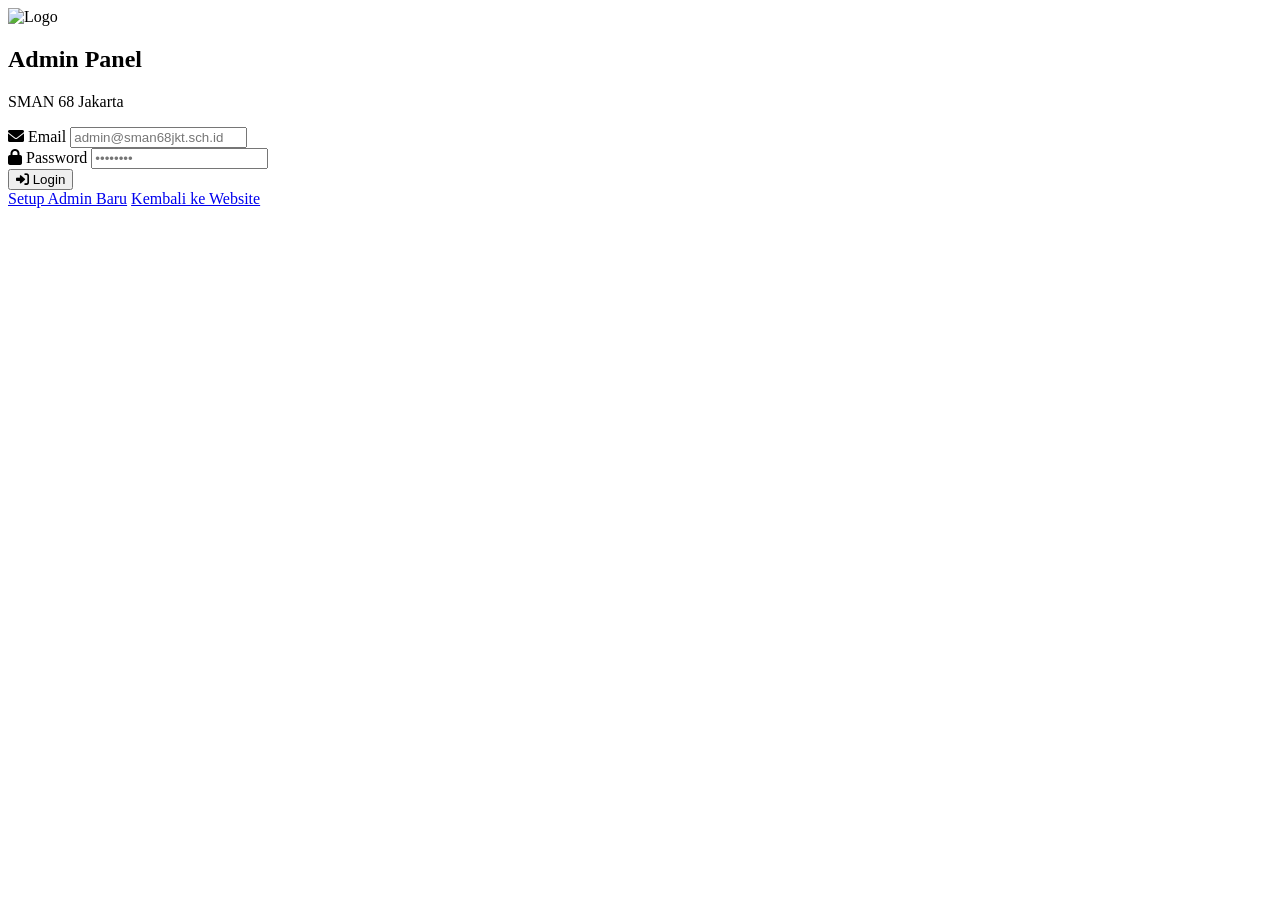
==== admin.html @ e05dbba2 "admin.html" ====
<!DOCTYPE html>
<html lang="id">
<head>
    <meta charset="UTF-8">
    <meta name="viewport" content="width=device-width, initial-scale=1.0, maximum-scale=1.0, user-scalable=yes">
    <title>Admin Panel - SMAN 68 Jakarta</title>
    
    <!-- Firebase SDK -->
    <script src="https://www.gstatic.com/firebasejs/9.6.1/firebase-app-compat.js"></script>
    <script src="https://www.gstatic.com/firebasejs/9.6.1/firebase-auth-compat.js"></script>
    <script src="https://www.gstatic.com/firebasejs/9.6.1/firebase-firestore-compat.js"></script>
    <script src="https://www.gstatic.com/firebasejs/9.6.1/firebase-database-compat.js"></script>
    
    <!-- Fonts & Icons -->
    <link href="https://fonts.googleapis.com/css2?family=Poppins:wght@300;400;500;600;700&display=swap" rel="stylesheet">
    <link rel="stylesheet" href="https://cdnjs.cloudflare.com/ajax/libs/font-awesome/6.0.0/css/all.min.css">
    
    <!-- Chart.js -->
    <script src="https://cdn.jsdelivr.net/npm/chart.js"></script>
    
    <!-- Styles -->
    <link rel="stylesheet" href="admin.css">
</head>
<body>
    <!-- Preloader -->
    <div class="preloader" id="preloader">
        <div class="loader"></div>
    </div>

    <!-- Login Overlay -->
    <div class="login-overlay" id="loginOverlay">
        <div class="login-container">
            <div class="login-header">
                <img src="https://upload.wikimedia.org/wikipedia/id/1/19/Logo_SMAN_68_Jakarta.png" alt="Logo">
                <h2>Admin Panel</h2>
                <p>SMAN 68 Jakarta</p>
            </div>
            <form id="loginForm">
                <div class="form-group">
                    <label><i class="fas fa-envelope"></i> Email</label>
                    <input type="email" id="loginEmail" placeholder="admin@sman68jkt.sch.id" required>
                </div>
                <div class="form-group">
                    <label><i class="fas fa-lock"></i> Password</label>
                    <input type="password" id="loginPassword" placeholder="••••••••" required>
                </div>
                <button type="submit" class="btn-login">
                    <i class="fas fa-sign-in-alt"></i> Login
                </button>
            </form>
            <div class="login-footer">
                <a href="setup-admin.html">Setup Admin Baru</a>
                <a href="sman68.html">Kembali ke Website</a>
            </div>
        </div>
    </div>

    <!-- Main Admin Panel -->
    <div class="admin-panel" id="adminPanel" style="display: none;">
        <!-- Sidebar -->
        <aside class="sidebar" id="sidebar">
            <div class="sidebar-header">
                <img src="https://upload.wikimedia.org/wikipedia/id/1/19/Logo_SMAN_68_Jakarta.png" alt="Logo">
                <h3>SMAN 68 Admin</h3>
            </div>
            
            <nav class="sidebar-nav">
                <a href="#dashboard" class="nav-item active" data-page="dashboard">
                    <i class="fas fa-home"></i>
                    <span>Dashboard</span>
                </a>
                <a href="#chat" class="nav-item" data-page="chat">
                    <i class="fas fa-comments"></i>
                    <span>Live Chat</span>
                    <span class="badge" id="chatBadge">0</span>
                </a>
                <a href="#news" class="nav-item" data-page="news">
                    <i class="fas fa-newspaper"></i>
                    <span>Berita</span>
                </a>
                <a href="#agenda" class="nav-item" data-page="agenda">
                    <i class="fas fa-calendar-alt"></i>
                    <span>Agenda</span>
                </a>
                <a href="#gallery" class="nav-item" data-page="gallery">
                    <i class="fas fa-images"></i>
                    <span>Galeri</span>
                </a>
                <a href="#facilities" class="nav-item" data-page="facilities">
                    <i class="fas fa-building"></i>
                    <span>Fasilitas</span>
                </a>
                <a href="#testimonials" class="nav-item" data-page="testimonials">
                    <i class="fas fa-star"></i>
                    <span>Testimoni</span>
                </a>
                <a href="#alumni" class="nav-item" data-page="alumni">
                    <i class="fas fa-graduation-cap"></i>
                    <span>Alumni PTN</span>
                </a>
                <a href="#feedbacks" class="nav-item" data-page="feedbacks">
                    <i class="fas fa-envelope"></i>
                    <span>Kritik & Saran</span>
                    <span class="badge" id="feedbackBadge">0</span>
                </a>
                <a href="#settings" class="nav-item" data-page="settings">
                    <i class="fas fa-cog"></i>
                    <span>Pengaturan</span>
                </a>
            </nav>
            
            <div class="sidebar-footer">
                <div class="user-info">
                    <i class="fas fa-user-circle"></i>
                    <div>
                        <p id="adminName">Admin</p>
                        <small id="adminEmail">admin@sman68jkt.sch.id</small>
                    </div>
                </div>
                <button class="btn-logout" id="logoutBtn">
                    <i class="fas fa-sign-out-alt"></i>
                </button>
            </div>
        </aside>

        <!-- Mobile Toggle -->
        <button class="sidebar-toggle" id="sidebarToggle">
            <i class="fas fa-bars"></i>
        </button>

        <!-- Main Content -->
        <main class="main-content">
            <!-- Top Bar -->
            <header class="topbar">
                <div class="topbar-left">
                    <h2 id="pageTitle">Dashboard</h2>
                </div>
                <div class="topbar-right">
                    <div class="notification-bell" id="notificationBell">
                        <i class="fas fa-bell"></i>
                        <span class="notification-count" id="notificationCount">0</span>
                        <div class="notification-dropdown" id="notificationDropdown">
                            <div class="notification-header">
                                <h4>Notifikasi</h4>
                                <button id="clearNotifications">Tandai Semua Dibaca</button>
                            </div>
                            <div class="notification-list" id="notificationList">
                                <p class="no-notifications">Tidak ada notifikasi</p>
                            </div>
                        </div>
                    </div>
                    <div class="datetime" id="datetime"></div>
                </div>
            </header>

            <!-- Page Container -->
            <div class="page-container" id="pageContainer">
                <!-- Pages will be loaded here dynamically -->
            </div>
        </main>
    </div>

    <!-- Toast Notification -->
    <div class="toast-notification" id="toast"></div>

    <!-- Modal Container -->
    <div class="modal-overlay" id="modalOverlay">
        <div class="modal-container" id="modalContainer"></div>
    </div>

    <!-- Scripts -->
    <script src="admin.js"></script>
</body>
</html>
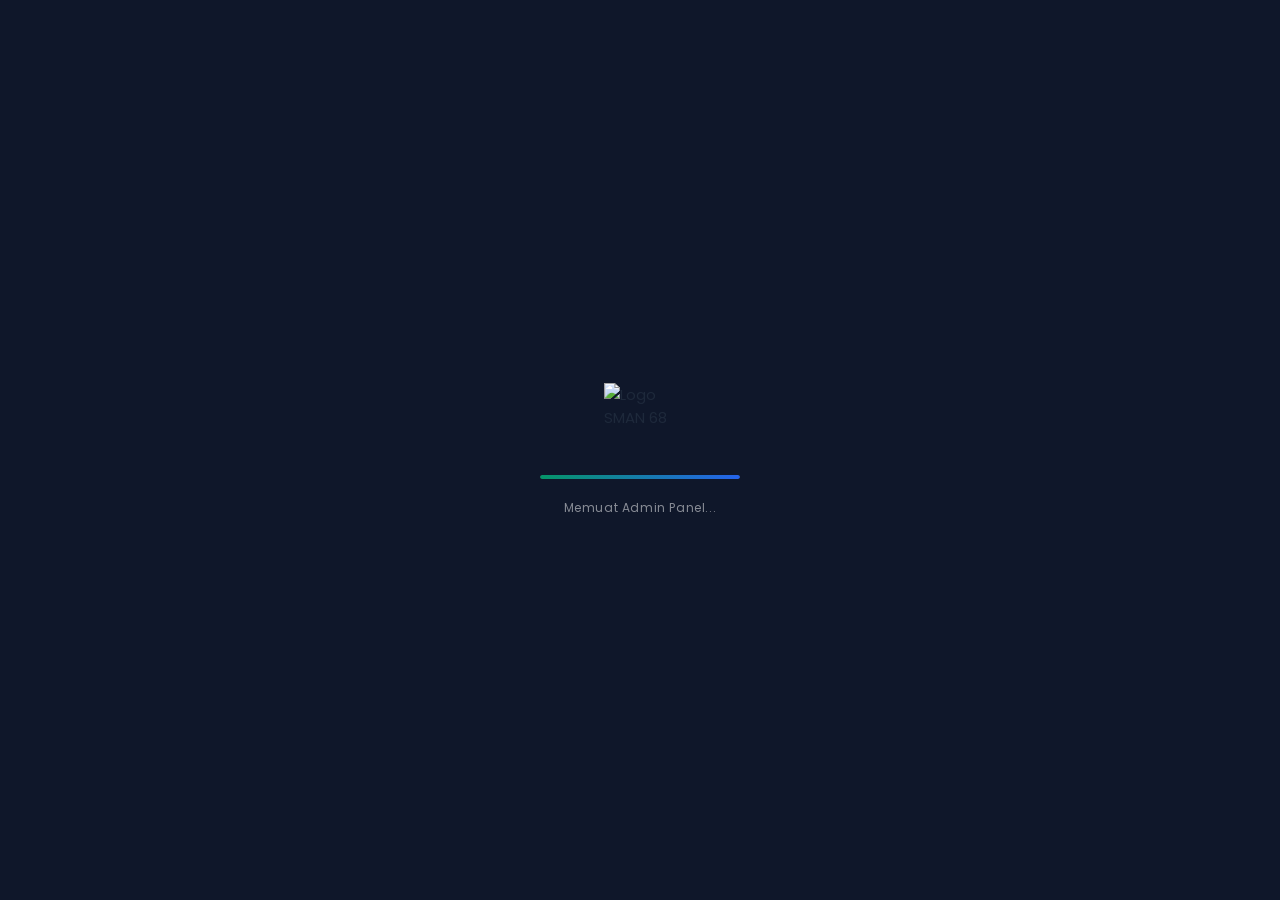
==== commit 9382bb0e: "Add files via upload" ====
--- a/admin.html
+++ b/admin.html
@@ -3,169 +3,286 @@
 <head>
     <meta charset="UTF-8">
     <meta name="viewport" content="width=device-width, initial-scale=1.0, maximum-scale=1.0, user-scalable=yes">
-    <title>Admin Panel - SMAN 68 Jakarta</title>
-    
+    <title>Admin Panel — SMAN 68 Jakarta</title>
+
     <!-- Firebase SDK -->
     <script src="https://www.gstatic.com/firebasejs/9.6.1/firebase-app-compat.js"></script>
     <script src="https://www.gstatic.com/firebasejs/9.6.1/firebase-auth-compat.js"></script>
     <script src="https://www.gstatic.com/firebasejs/9.6.1/firebase-firestore-compat.js"></script>
     <script src="https://www.gstatic.com/firebasejs/9.6.1/firebase-database-compat.js"></script>
-    
+    <script src="https://www.gstatic.com/firebasejs/9.6.1/firebase-storage-compat.js"></script>
+
     <!-- Fonts & Icons -->
-    <link href="https://fonts.googleapis.com/css2?family=Poppins:wght@300;400;500;600;700&display=swap" rel="stylesheet">
-    <link rel="stylesheet" href="https://cdnjs.cloudflare.com/ajax/libs/font-awesome/6.0.0/css/all.min.css">
-    
+    <link href="https://fonts.googleapis.com/css2?family=Poppins:ital,wght@0,300;0,400;0,500;0,600;0,700;0,800;1,400&display=swap" rel="stylesheet">
+    <link rel="stylesheet" href="https://cdnjs.cloudflare.com/ajax/libs/font-awesome/6.4.0/css/all.min.css">
+
     <!-- Chart.js -->
     <script src="https://cdn.jsdelivr.net/npm/chart.js"></script>
-    
+
     <!-- Styles -->
     <link rel="stylesheet" href="admin.css">
 </head>
 <body>
-    <!-- Preloader -->
+
+    <!-- ========================================
+         PRELOADER
+    ======================================== -->
     <div class="preloader" id="preloader">
-        <div class="loader"></div>
-    </div>
-
-    <!-- Login Overlay -->
+        <div class="preloader-inner">
+            <div class="preloader-logo">
+                <img src="https://upload.wikimedia.org/wikipedia/id/1/19/Logo_SMAN_68_Jakarta.png" alt="Logo SMAN 68">
+            </div>
+            <div class="preloader-bar">
+                <div class="preloader-progress"></div>
+            </div>
+            <p class="preloader-text">Memuat Admin Panel...</p>
+        </div>
+    </div>
+
+    <!-- ========================================
+         LOGIN OVERLAY
+    ======================================== -->
     <div class="login-overlay" id="loginOverlay">
-        <div class="login-container">
-            <div class="login-header">
-                <img src="https://upload.wikimedia.org/wikipedia/id/1/19/Logo_SMAN_68_Jakarta.png" alt="Logo">
-                <h2>Admin Panel</h2>
-                <p>SMAN 68 Jakarta</p>
-            </div>
-            <form id="loginForm">
-                <div class="form-group">
-                    <label><i class="fas fa-envelope"></i> Email</label>
-                    <input type="email" id="loginEmail" placeholder="admin@sman68jkt.sch.id" required>
-                </div>
-                <div class="form-group">
-                    <label><i class="fas fa-lock"></i> Password</label>
-                    <input type="password" id="loginPassword" placeholder="••••••••" required>
-                </div>
-                <button type="submit" class="btn-login">
-                    <i class="fas fa-sign-in-alt"></i> Login
+        <!-- Animated background blobs -->
+        <div class="login-bg">
+            <div class="blob blob-1"></div>
+            <div class="blob blob-2"></div>
+            <div class="blob blob-3"></div>
+        </div>
+
+        <div class="login-card">
+            <!-- Left panel (decorative) -->
+            <div class="login-left">
+                <div class="login-left-content">
+                    <div class="school-badge">
+                        <img src="https://upload.wikimedia.org/wikipedia/id/1/19/Logo_SMAN_68_Jakarta.png" alt="Logo">
+                    </div>
+                    <h1>SMAN 68<br>Jakarta</h1>
+                    <p>Sistem Manajemen Konten Sekolah Terpadu</p>
+                    <div class="login-features">
+                        <div class="login-feature"><i class="fas fa-shield-halved"></i><span>Keamanan Firebase Auth</span></div>
+                        <div class="login-feature"><i class="fas fa-bolt"></i><span>Realtime Database</span></div>
+                        <div class="login-feature"><i class="fas fa-mobile-screen"></i><span>Responsive Design</span></div>
+                    </div>
+                </div>
+            </div>
+
+            <!-- Right panel (form) -->
+            <div class="login-right">
+                <div class="login-form-wrap">
+                    <div class="login-form-header">
+                        <h2>Selamat Datang</h2>
+                        <p>Masuk ke dashboard admin Anda</p>
+                    </div>
+
+                    <form id="loginForm" autocomplete="off">
+                        <div class="field-group">
+                            <label class="field-label">Email Admin</label>
+                            <div class="field-input-wrap">
+                                <i class="fas fa-envelope field-icon"></i>
+                                <input type="email" id="loginEmail" class="field-input" placeholder="admin@sman68jkt.sch.id" required>
+                            </div>
+                        </div>
+
+                        <div class="field-group">
+                            <label class="field-label">Password</label>
+                            <div class="field-input-wrap">
+                                <i class="fas fa-lock field-icon"></i>
+                                <input type="password" id="loginPassword" class="field-input" placeholder="••••••••" required>
+                                <button type="button" class="field-toggle-pass" id="togglePassword" tabindex="-1">
+                                    <i class="fas fa-eye"></i>
+                                </button>
+                            </div>
+                        </div>
+
+                        <button type="submit" class="btn-login" id="loginBtn">
+                            <span class="btn-login-text"><i class="fas fa-arrow-right-to-bracket"></i> Masuk</span>
+                            <span class="btn-login-loading" style="display:none;"><i class="fas fa-spinner fa-spin"></i> Memuat...</span>
+                        </button>
+                    </form>
+
+                    <div class="login-links">
+                        <a href="setup-admin.html"><i class="fas fa-user-plus"></i> Setup Admin Baru</a>
+                        <a href="sman68.html"><i class="fas fa-house"></i> Kembali ke Website</a>
+                    </div>
+                </div>
+            </div>
+        </div>
+    </div>
+
+    <!-- ========================================
+         MAIN ADMIN PANEL
+    ======================================== -->
+    <div class="admin-wrap" id="adminPanel" style="display:none;">
+
+        <!-- SIDEBAR OVERLAY (mobile) -->
+        <div class="sidebar-overlay" id="sidebarOverlay"></div>
+
+        <!-- ======================== SIDEBAR ======================== -->
+        <aside class="sidebar" id="sidebar">
+            <div class="sidebar-brand">
+                <div class="brand-logo">
+                    <img src="https://upload.wikimedia.org/wikipedia/id/1/19/Logo_SMAN_68_Jakarta.png" alt="Logo">
+                </div>
+                <div class="brand-info">
+                    <h3>SMAN 68</h3>
+                    <span>Admin Panel</span>
+                </div>
+                <button class="sidebar-close" id="sidebarClose"><i class="fas fa-xmark"></i></button>
+            </div>
+
+            <!-- Status Bar -->
+            <div class="sidebar-status">
+                <div class="status-dot online"></div>
+                <span id="sidebarStatusText">System Online</span>
+            </div>
+
+            <!-- Navigation -->
+            <nav class="sidebar-nav">
+                <div class="nav-section-label">UTAMA</div>
+                <a href="#dashboard" class="nav-item active" data-page="dashboard">
+                    <div class="nav-icon"><i class="fas fa-chart-pie"></i></div>
+                    <span class="nav-label">Dashboard</span>
+                </a>
+                <a href="#chat" class="nav-item" data-page="chat">
+                    <div class="nav-icon"><i class="fas fa-comments"></i></div>
+                    <span class="nav-label">Live Chat</span>
+                    <span class="nav-badge" id="chatBadge" style="display:none;">0</span>
+                </a>
+
+                <div class="nav-section-label">KONTEN</div>
+                <a href="#news" class="nav-item" data-page="news">
+                    <div class="nav-icon"><i class="fas fa-newspaper"></i></div>
+                    <span class="nav-label">Berita</span>
+                </a>
+                <a href="#agenda" class="nav-item" data-page="agenda">
+                    <div class="nav-icon"><i class="fas fa-calendar-days"></i></div>
+                    <span class="nav-label">Agenda</span>
+                </a>
+                <a href="#gallery" class="nav-item" data-page="gallery">
+                    <div class="nav-icon"><i class="fas fa-images"></i></div>
+                    <span class="nav-label">Galeri</span>
+                </a>
+                <a href="#facilities" class="nav-item" data-page="facilities">
+                    <div class="nav-icon"><i class="fas fa-building"></i></div>
+                    <span class="nav-label">Fasilitas</span>
+                </a>
+                <a href="#testimonials" class="nav-item" data-page="testimonials">
+                    <div class="nav-icon"><i class="fas fa-star"></i></div>
+                    <span class="nav-label">Testimoni</span>
+                </a>
+
+                <div class="nav-section-label">DATA</div>
+                <a href="#alumni" class="nav-item" data-page="alumni">
+                    <div class="nav-icon"><i class="fas fa-graduation-cap"></i></div>
+                    <span class="nav-label">Alumni PTN</span>
+                </a>
+                <a href="#feedbacks" class="nav-item" data-page="feedbacks">
+                    <div class="nav-icon"><i class="fas fa-envelope-open-text"></i></div>
+                    <span class="nav-label">Kritik & Saran</span>
+                    <span class="nav-badge" id="feedbackBadge" style="display:none;">0</span>
+                </a>
+
+                <div class="nav-section-label">SISTEM</div>
+                <a href="#announcements" class="nav-item" data-page="announcements">
+                    <div class="nav-icon"><i class="fas fa-bullhorn"></i></div>
+                    <span class="nav-label">Pengumuman</span>
+                </a>
+                <a href="#maintenance" class="nav-item" data-page="maintenance">
+                    <div class="nav-icon"><i class="fas fa-screwdriver-wrench"></i></div>
+                    <span class="nav-label">Maintenance</span>
+                </a>
+                <a href="#settings" class="nav-item" data-page="settings">
+                    <div class="nav-icon"><i class="fas fa-gear"></i></div>
+                    <span class="nav-label">Pengaturan</span>
+                </a>
+            </nav>
+
+            <!-- User Profile -->
+            <div class="sidebar-user">
+                <div class="user-avatar" id="userAvatarInitials">A</div>
+                <div class="user-meta">
+                    <p class="user-name" id="adminName">Admin</p>
+                    <small class="user-email" id="adminEmail">admin@sman68.sch.id</small>
+                </div>
+                <button class="btn-logout" id="logoutBtn" title="Logout">
+                    <i class="fas fa-arrow-right-from-bracket"></i>
                 </button>
-            </form>
-            <div class="login-footer">
-                <a href="setup-admin.html">Setup Admin Baru</a>
-                <a href="sman68.html">Kembali ke Website</a>
-            </div>
-        </div>
-    </div>
-
-    <!-- Main Admin Panel -->
-    <div class="admin-panel" id="adminPanel" style="display: none;">
-        <!-- Sidebar -->
-        <aside class="sidebar" id="sidebar">
-            <div class="sidebar-header">
-                <img src="https://upload.wikimedia.org/wikipedia/id/1/19/Logo_SMAN_68_Jakarta.png" alt="Logo">
-                <h3>SMAN 68 Admin</h3>
-            </div>
-            
-            <nav class="sidebar-nav">
-                <a href="#dashboard" class="nav-item active" data-page="dashboard">
-                    <i class="fas fa-home"></i>
-                    <span>Dashboard</span>
-                </a>
-                <a href="#chat" class="nav-item" data-page="chat">
-                    <i class="fas fa-comments"></i>
-                    <span>Live Chat</span>
-                    <span class="badge" id="chatBadge">0</span>
-                </a>
-                <a href="#news" class="nav-item" data-page="news">
-                    <i class="fas fa-newspaper"></i>
-                    <span>Berita</span>
-                </a>
-                <a href="#agenda" class="nav-item" data-page="agenda">
-                    <i class="fas fa-calendar-alt"></i>
-                    <span>Agenda</span>
-                </a>
-                <a href="#gallery" class="nav-item" data-page="gallery">
-                    <i class="fas fa-images"></i>
-                    <span>Galeri</span>
-                </a>
-                <a href="#facilities" class="nav-item" data-page="facilities">
-                    <i class="fas fa-building"></i>
-                    <span>Fasilitas</span>
-                </a>
-                <a href="#testimonials" class="nav-item" data-page="testimonials">
-                    <i class="fas fa-star"></i>
-                    <span>Testimoni</span>
-                </a>
-                <a href="#alumni" class="nav-item" data-page="alumni">
-                    <i class="fas fa-graduation-cap"></i>
-                    <span>Alumni PTN</span>
-                </a>
-                <a href="#feedbacks" class="nav-item" data-page="feedbacks">
-                    <i class="fas fa-envelope"></i>
-                    <span>Kritik & Saran</span>
-                    <span class="badge" id="feedbackBadge">0</span>
-                </a>
-                <a href="#settings" class="nav-item" data-page="settings">
-                    <i class="fas fa-cog"></i>
-                    <span>Pengaturan</span>
-                </a>
-            </nav>
-            
-            <div class="sidebar-footer">
-                <div class="user-info">
-                    <i class="fas fa-user-circle"></i>
-                    <div>
-                        <p id="adminName">Admin</p>
-                        <small id="adminEmail">admin@sman68jkt.sch.id</small>
-                    </div>
-                </div>
-                <button class="btn-logout" id="logoutBtn">
-                    <i class="fas fa-sign-out-alt"></i>
-                </button>
             </div>
         </aside>
 
-        <!-- Mobile Toggle -->
-        <button class="sidebar-toggle" id="sidebarToggle">
-            <i class="fas fa-bars"></i>
-        </button>
-
-        <!-- Main Content -->
-        <main class="main-content">
-            <!-- Top Bar -->
+        <!-- ======================== MAIN ======================== -->
+        <main class="main-area">
+
+            <!-- TOPBAR -->
             <header class="topbar">
                 <div class="topbar-left">
-                    <h2 id="pageTitle">Dashboard</h2>
-                </div>
+                    <button class="hamburger-btn" id="sidebarToggle" aria-label="Toggle Sidebar">
+                        <span></span><span></span><span></span>
+                    </button>
+                    <div class="page-breadcrumb">
+                        <span class="breadcrumb-home"><i class="fas fa-house-chimney"></i></span>
+                        <i class="fas fa-chevron-right breadcrumb-sep"></i>
+                        <h2 id="pageTitle">Dashboard</h2>
+                    </div>
+                </div>
+
                 <div class="topbar-right">
-                    <div class="notification-bell" id="notificationBell">
-                        <i class="fas fa-bell"></i>
-                        <span class="notification-count" id="notificationCount">0</span>
-                        <div class="notification-dropdown" id="notificationDropdown">
-                            <div class="notification-header">
-                                <h4>Notifikasi</h4>
-                                <button id="clearNotifications">Tandai Semua Dibaca</button>
-                            </div>
-                            <div class="notification-list" id="notificationList">
-                                <p class="no-notifications">Tidak ada notifikasi</p>
+                        <!-- Notification Bell -->
+                    <div class="notif-bell-wrap" id="notificationBell">
+                        <button class="notif-bell-btn">
+                            <i class="fas fa-bell"></i>
+                            <span class="notif-count" id="notificationCount" style="display:none;">0</span>
+                        </button>
+                        <div class="notif-dropdown" id="notificationDropdown">
+                            <div class="notif-dropdown-head">
+                                <h4><i class="fas fa-bell"></i> Notifikasi</h4>
+                                <button id="clearNotifications" class="notif-clear-btn">
+                                    <i class="fas fa-check-double"></i> Tandai Dibaca
+                                </button>
+                            </div>
+                            <div class="notif-list" id="notificationList">
+                                <div class="notif-empty">
+                                    <i class="fas fa-bell-slash"></i>
+                                    <p>Belum ada notifikasi</p>
+                                    <small>Aktivitas baru akan muncul di sini</small>
+                                </div>
+                            </div>
+                            <div class="notif-dropdown-footer">
+                                <a href="#" onclick="document.getElementById('notificationBell').classList.remove('active');return false;">
+                                    <i class="fas fa-xmark"></i> Tutup Panel
+                                </a>
                             </div>
                         </div>
                     </div>
-                    <div class="datetime" id="datetime"></div>
+
+                    <!-- Datetime -->
+                    <div class="topbar-datetime" id="datetime"></div>
+
+                    <!-- User chip -->
+                    <div class="topbar-user-chip">
+                        <div class="chip-avatar" id="topbarAvatarInitials">A</div>
+                    </div>
                 </div>
             </header>
 
-            <!-- Page Container -->
-            <div class="page-container" id="pageContainer">
-                <!-- Pages will be loaded here dynamically -->
+            <!-- PAGE CONTAINER -->
+            <div class="page-wrap" id="pageContainer">
+                <!-- Pages load dynamically here -->
             </div>
         </main>
     </div>
 
-    <!-- Toast Notification -->
-    <div class="toast-notification" id="toast"></div>
-
-    <!-- Modal Container -->
+    <!-- ========================================
+         TOAST NOTIFICATION
+    ======================================== -->
+    <div class="toast-stack" id="toastStack"></div>
+
+    <!-- ========================================
+         MODAL OVERLAY
+    ======================================== -->
     <div class="modal-overlay" id="modalOverlay">
-        <div class="modal-container" id="modalContainer"></div>
+        <div class="modal-box" id="modalContainer"></div>
     </div>
 
     <!-- Scripts -->
--- a/admin.css
+++ b/admin.css
@@ -0,0 +1,2249 @@
+/* ============================================================
+   SMAN 68 JAKARTA — SUPER PREMIUM ADMIN PANEL CSS
+   Design System: Glassmorphism Luxury × SaaS Modern
+   ============================================================ */
+
+/* ============================
+   CSS CUSTOM PROPERTIES
+============================ */
+:root {
+    /* Brand Colors */
+    --green-50:  #f0fdf4;
+    --green-100: #dcfce7;
+    --green-200: #bbf7d0;
+    --green-400: #4ade80;
+    --green-500: #22c55e;
+    --green-600: #16a34a;
+    --green-700: #15803d;
+    --green-800: #166534;
+    --green-900: #14532d;
+
+    --blue-50:   #eff6ff;
+    --blue-100:  #dbeafe;
+    --blue-400:  #60a5fa;
+    --blue-500:  #3b82f6;
+    --blue-600:  #2563eb;
+    --blue-700:  #1d4ed8;
+
+    /* Primary Accent */
+    --primary:   #059669;
+    --primary-2: #0d9488;
+    --primary-hover: #047857;
+    --accent:    #2563eb;
+    --accent-hover: #1d4ed8;
+
+    /* Neutral */
+    --white:     #ffffff;
+    --gray-50:   #f8fafc;
+    --gray-100:  #f1f5f9;
+    --gray-200:  #e2e8f0;
+    --gray-300:  #cbd5e1;
+    --gray-400:  #94a3b8;
+    --gray-500:  #64748b;
+    --gray-600:  #475569;
+    --gray-700:  #334155;
+    --gray-800:  #1e293b;
+    --gray-900:  #0f172a;
+
+    /* Semantic */
+    --success:  #10b981;
+    --warning:  #f59e0b;
+    --danger:   #ef4444;
+    --info:     #06b6d4;
+
+    /* Sidebar */
+    --sidebar-w:       270px;
+    --sidebar-bg:      #0f172a;
+    --sidebar-border:  rgba(255,255,255,0.06);
+    --sidebar-text:    rgba(255,255,255,0.65);
+    --sidebar-active:  rgba(5,150,105,0.18);
+    --sidebar-hover:   rgba(255,255,255,0.06);
+
+    /* Topbar */
+    --topbar-h:  68px;
+    --topbar-bg: rgba(255,255,255,0.85);
+
+    /* Surface */
+    --surface:   #ffffff;
+    --surface-2: #f8fafc;
+
+    /* Typography */
+    --font:       'Poppins', sans-serif;
+
+    /* Shadows */
+    --shadow-xs:  0 1px 3px rgba(0,0,0,0.07);
+    --shadow-sm:  0 2px 8px rgba(0,0,0,0.09);
+    --shadow-md:  0 4px 20px rgba(0,0,0,0.10);
+    --shadow-lg:  0 8px 32px rgba(0,0,0,0.12);
+    --shadow-xl:  0 16px 48px rgba(0,0,0,0.15);
+    --shadow-green: 0 8px 24px rgba(5,150,105,0.25);
+    --shadow-blue:  0 8px 24px rgba(37,99,235,0.20);
+
+    /* Radius */
+    --r-sm:  8px;
+    --r-md:  12px;
+    --r-lg:  16px;
+    --r-xl:  20px;
+    --r-2xl: 24px;
+    --r-full: 9999px;
+
+    /* Transition */
+    --ease: cubic-bezier(0.4, 0, 0.2, 1);
+    --t:    0.25s;
+    --t-fast: 0.15s;
+    --t-slow: 0.4s;
+}
+
+/* ============================
+   RESET & BASE
+============================ */
+*, *::before, *::after {
+    margin: 0;
+    padding: 0;
+    box-sizing: border-box;
+}
+
+html {
+    scroll-behavior: smooth;
+    font-size: 15px;
+}
+
+body {
+    font-family: var(--font);
+    background: var(--gray-100);
+    color: var(--gray-800);
+    overflow-x: hidden;
+    -webkit-font-smoothing: antialiased;
+    -moz-osx-font-smoothing: grayscale;
+}
+
+a { text-decoration: none; color: inherit; }
+button { font-family: var(--font); cursor: pointer; border: none; background: none; }
+input, textarea, select { font-family: var(--font); }
+img { max-width: 100%; display: block; }
+
+/* Custom Scrollbar */
+::-webkit-scrollbar { width: 6px; height: 6px; }
+::-webkit-scrollbar-track { background: transparent; }
+::-webkit-scrollbar-thumb { background: var(--gray-300); border-radius: var(--r-full); }
+::-webkit-scrollbar-thumb:hover { background: var(--gray-400); }
+
+/* ============================
+   PRELOADER
+============================ */
+.preloader {
+    position: fixed;
+    inset: 0;
+    z-index: 9999;
+    background: var(--gray-900);
+    display: flex;
+    align-items: center;
+    justify-content: center;
+    transition: opacity 0.6s var(--ease), visibility 0.6s var(--ease);
+}
+.preloader.hide { opacity: 0; visibility: hidden; pointer-events: none; }
+
+.preloader-inner {
+    display: flex;
+    flex-direction: column;
+    align-items: center;
+    gap: 20px;
+}
+
+.preloader-logo img {
+    width: 72px;
+    height: 72px;
+    object-fit: contain;
+    animation: preloaderPulse 1.6s ease-in-out infinite;
+}
+@keyframes preloaderPulse {
+    0%, 100% { transform: scale(1); opacity: 1; }
+    50% { transform: scale(1.08); opacity: 0.8; }
+}
+
+.preloader-bar {
+    width: 200px;
+    height: 4px;
+    background: rgba(255,255,255,0.1);
+    border-radius: var(--r-full);
+    overflow: hidden;
+}
+.preloader-progress {
+    height: 100%;
+    background: linear-gradient(90deg, var(--primary), var(--accent));
+    border-radius: var(--r-full);
+    animation: preloaderBar 1.6s ease-in-out infinite;
+}
+@keyframes preloaderBar {
+    0% { width: 0; }
+    60% { width: 85%; }
+    100% { width: 100%; }
+}
+
+.preloader-text {
+    color: rgba(255,255,255,0.5);
+    font-size: 0.8rem;
+    letter-spacing: 0.05em;
+}
+
+/* ============================
+   LOGIN OVERLAY
+============================ */
+.login-overlay {
+    position: fixed;
+    inset: 0;
+    z-index: 1000;
+    display: flex;
+    align-items: center;
+    justify-content: center;
+    padding: 20px;
+    background: var(--gray-900);
+}
+
+.login-bg {
+    position: absolute;
+    inset: 0;
+    overflow: hidden;
+    pointer-events: none;
+}
+
+.blob {
+    position: absolute;
+    border-radius: 50%;
+    filter: blur(80px);
+    opacity: 0.25;
+    animation: blobDrift 12s ease-in-out infinite;
+}
+.blob-1 { width: 600px; height: 600px; background: var(--primary); top: -200px; left: -200px; animation-delay: 0s; }
+.blob-2 { width: 500px; height: 500px; background: var(--accent); bottom: -150px; right: -150px; animation-delay: -4s; }
+.blob-3 { width: 400px; height: 400px; background: #7c3aed; top: 50%; left: 50%; transform: translate(-50%,-50%); animation-delay: -8s; }
+
+@keyframes blobDrift {
+    0%, 100% { transform: translate(0,0) scale(1); }
+    33% { transform: translate(30px, -20px) scale(1.05); }
+    66% { transform: translate(-20px, 15px) scale(0.97); }
+}
+
+.login-card {
+    position: relative;
+    z-index: 1;
+    display: grid;
+    grid-template-columns: 1fr 1fr;
+    width: 100%;
+    max-width: 900px;
+    border-radius: var(--r-2xl);
+    overflow: hidden;
+    box-shadow: var(--shadow-xl), 0 0 0 1px rgba(255,255,255,0.06);
+}
+
+/* Login Left */
+.login-left {
+    background: linear-gradient(145deg, var(--primary) 0%, var(--primary-2) 50%, var(--accent) 100%);
+    padding: 60px 48px;
+    display: flex;
+    align-items: center;
+}
+.login-left-content { color: white; }
+
+.school-badge {
+    width: 80px; height: 80px;
+    background: rgba(255,255,255,0.15);
+    border-radius: var(--r-xl);
+    display: flex; align-items: center; justify-content: center;
+    margin-bottom: 32px;
+    padding: 12px;
+    backdrop-filter: blur(10px);
+    border: 1px solid rgba(255,255,255,0.2);
+}
+.school-badge img { width: 100%; height: 100%; object-fit: contain; }
+
+.login-left h1 {
+    font-size: 2.4rem;
+    font-weight: 800;
+    line-height: 1.15;
+    margin-bottom: 16px;
+    letter-spacing: -0.02em;
+}
+
+.login-left p {
+    font-size: 0.9rem;
+    opacity: 0.8;
+    line-height: 1.6;
+    margin-bottom: 40px;
+}
+
+.login-features { display: flex; flex-direction: column; gap: 12px; }
+.login-feature {
+    display: flex; align-items: center; gap: 12px;
+    font-size: 0.85rem;
+    opacity: 0.85;
+}
+.login-feature i {
+    width: 32px; height: 32px;
+    background: rgba(255,255,255,0.15);
+    border-radius: var(--r-sm);
+    display: flex; align-items: center; justify-content: center;
+    flex-shrink: 0;
+    font-size: 0.8rem;
+    border: 1px solid rgba(255,255,255,0.15);
+}
+
+/* Login Right */
+.login-right {
+    background: rgba(15,23,42,0.96);
+    backdrop-filter: blur(20px);
+    padding: 60px 48px;
+    display: flex;
+    align-items: center;
+}
+.login-form-wrap { width: 100%; }
+
+.login-form-header { margin-bottom: 36px; }
+.login-form-header h2 {
+    font-size: 1.75rem;
+    font-weight: 700;
+    color: var(--white);
+    margin-bottom: 6px;
+}
+.login-form-header p {
+    color: var(--gray-400);
+    font-size: 0.875rem;
+}
+
+/* Fields */
+.field-group { margin-bottom: 20px; }
+.field-label {
+    display: block;
+    font-size: 0.8rem;
+    font-weight: 500;
+    color: var(--gray-400);
+    margin-bottom: 8px;
+    letter-spacing: 0.04em;
+    text-transform: uppercase;
+}
+.field-input-wrap {
+    position: relative;
+    display: flex;
+    align-items: center;
+}
+.field-icon {
+    position: absolute;
+    left: 16px;
+    color: var(--gray-500);
+    font-size: 0.85rem;
+    pointer-events: none;
+    z-index: 1;
+}
+.field-input {
+    width: 100%;
+    padding: 13px 16px 13px 44px;
+    background: rgba(255,255,255,0.06);
+    border: 1px solid rgba(255,255,255,0.1);
+    border-radius: var(--r-md);
+    color: var(--white);
+    font-size: 0.9rem;
+    transition: border-color var(--t) var(--ease), background var(--t) var(--ease);
+    outline: none;
+}
+.field-input::placeholder { color: var(--gray-600); }
+.field-input:focus {
+    border-color: var(--primary);
+    background: rgba(5,150,105,0.06);
+    box-shadow: 0 0 0 3px rgba(5,150,105,0.12);
+}
+
+.field-toggle-pass {
+    position: absolute;
+    right: 14px;
+    color: var(--gray-500);
+    font-size: 0.85rem;
+    padding: 4px;
+    transition: color var(--t-fast);
+}
+.field-toggle-pass:hover { color: var(--gray-300); }
+
+.btn-login {
+    width: 100%;
+    padding: 14px;
+    background: linear-gradient(135deg, var(--primary), var(--primary-2));
+    color: white;
+    border-radius: var(--r-md);
+    font-size: 0.95rem;
+    font-weight: 600;
+    margin-top: 8px;
+    transition: transform var(--t-fast), box-shadow var(--t) var(--ease), opacity var(--t-fast);
+    position: relative;
+    overflow: hidden;
+}
+.btn-login::before {
+    content: '';
+    position: absolute;
+    inset: 0;
+    background: rgba(255,255,255,0);
+    transition: background var(--t-fast);
+}
+.btn-login:hover { transform: translateY(-1px); box-shadow: var(--shadow-green); }
+.btn-login:hover::before { background: rgba(255,255,255,0.06); }
+.btn-login:active { transform: translateY(0); }
+.btn-login:disabled { opacity: 0.7; transform: none; cursor: not-allowed; }
+
+.login-links {
+    display: flex;
+    justify-content: center;
+    gap: 20px;
+    margin-top: 28px;
+}
+.login-links a {
+    font-size: 0.8rem;
+    color: var(--gray-500);
+    transition: color var(--t-fast);
+    display: flex; align-items: center; gap: 6px;
+}
+.login-links a:hover { color: var(--green-400); }
+
+/* ============================
+   ADMIN WRAP LAYOUT
+============================ */
+.admin-wrap {
+    display: flex;
+    min-height: 100vh;
+}
+
+/* ============================
+   SIDEBAR OVERLAY (mobile)
+============================ */
+.sidebar-overlay {
+    display: none;
+    position: fixed;
+    inset: 0;
+    z-index: 199;
+    background: rgba(0,0,0,0.6);
+    backdrop-filter: blur(4px);
+    transition: opacity var(--t) var(--ease);
+}
+.sidebar-overlay.active { display: block; }
+
+/* ============================
+   SIDEBAR
+============================ */
+.sidebar {
+    width: var(--sidebar-w);
+    height: 100vh;
+    position: fixed;
+    top: 0; left: 0;
+    z-index: 200;
+    background: var(--sidebar-bg);
+    display: flex;
+    flex-direction: column;
+    border-right: 1px solid var(--sidebar-border);
+    transition: transform var(--t-slow) var(--ease);
+    overflow: hidden;
+}
+
+/* Brand */
+.sidebar-brand {
+    display: flex;
+    align-items: center;
+    gap: 12px;
+    padding: 20px 22px;
+    border-bottom: 1px solid var(--sidebar-border);
+    flex-shrink: 0;
+    position: relative;
+}
+.brand-logo {
+    width: 40px; height: 40px;
+    background: linear-gradient(135deg, var(--primary), var(--accent));
+    border-radius: var(--r-md);
+    display: flex; align-items: center; justify-content: center;
+    padding: 6px;
+    flex-shrink: 0;
+}
+.brand-logo img { width: 100%; height: 100%; object-fit: contain; filter: brightness(1.1); }
+
+.brand-info h3 {
+    font-size: 0.95rem;
+    font-weight: 700;
+    color: var(--white);
+    line-height: 1.2;
+}
+.brand-info span {
+    font-size: 0.7rem;
+    color: var(--gray-500);
+    letter-spacing: 0.05em;
+    text-transform: uppercase;
+}
+
+.sidebar-close {
+    position: absolute;
+    right: 16px;
+    top: 50%;
+    transform: translateY(-50%);
+    display: none;
+    width: 28px; height: 28px;
+    border-radius: var(--r-sm);
+    background: rgba(255,255,255,0.08);
+    color: var(--gray-400);
+    font-size: 0.85rem;
+    align-items: center; justify-content: center;
+    transition: background var(--t-fast), color var(--t-fast);
+}
+.sidebar-close:hover { background: rgba(255,255,255,0.15); color: white; }
+
+/* Status bar */
+.sidebar-status {
+    display: flex;
+    align-items: center;
+    gap: 8px;
+    padding: 12px 22px;
+    border-bottom: 1px solid var(--sidebar-border);
+    flex-shrink: 0;
+}
+.status-dot {
+    width: 8px; height: 8px;
+    border-radius: 50%;
+    background: var(--gray-500);
+    flex-shrink: 0;
+}
+.status-dot.online { background: var(--success); box-shadow: 0 0 8px var(--success); animation: pulseDot 2s ease-in-out infinite; }
+.status-dot.offline { background: var(--danger); }
+@keyframes pulseDot {
+    0%, 100% { box-shadow: 0 0 0 0 rgba(16,185,129,0.6); }
+    50% { box-shadow: 0 0 0 5px rgba(16,185,129,0); }
+}
+#sidebarStatusText { font-size: 0.72rem; color: var(--gray-500); }
+
+/* Nav */
+.sidebar-nav {
+    flex: 1;
+    overflow-y: auto;
+    padding: 16px 12px;
+    display: flex;
+    flex-direction: column;
+    gap: 2px;
+}
+.sidebar-nav::-webkit-scrollbar { width: 0; }
+
+.nav-section-label {
+    font-size: 0.65rem;
+    font-weight: 600;
+    letter-spacing: 0.1em;
+    color: var(--gray-600);
+    padding: 12px 12px 6px;
+    margin-top: 8px;
+}
+.nav-section-label:first-child { margin-top: 0; }
+
+.nav-item {
+    display: flex;
+    align-items: center;
+    gap: 12px;
+    padding: 10px 12px;
+    border-radius: var(--r-md);
+    color: var(--sidebar-text);
+    transition: background var(--t-fast), color var(--t-fast), transform var(--t-fast);
+    position: relative;
+    overflow: hidden;
+}
+.nav-item::before {
+    content: '';
+    position: absolute;
+    left: 0; top: 50%;
+    transform: translateY(-50%);
+    width: 3px;
+    height: 0;
+    background: var(--primary);
+    border-radius: 0 var(--r-sm) var(--r-sm) 0;
+    transition: height var(--t) var(--ease);
+}
+.nav-item:hover {
+    background: var(--sidebar-hover);
+    color: rgba(255,255,255,0.9);
+}
+.nav-item.active {
+    background: var(--sidebar-active);
+    color: var(--green-400);
+    font-weight: 500;
+}
+.nav-item.active::before { height: 60%; }
+
+.nav-icon {
+    width: 34px; height: 34px;
+    display: flex; align-items: center; justify-content: center;
+    border-radius: var(--r-sm);
+    background: rgba(255,255,255,0.05);
+    font-size: 0.85rem;
+    flex-shrink: 0;
+    transition: background var(--t-fast);
+}
+.nav-item.active .nav-icon { background: rgba(5,150,105,0.2); }
+.nav-item:hover .nav-icon { background: rgba(255,255,255,0.08); }
+
+.nav-label { font-size: 0.85rem; flex: 1; }
+
+.nav-badge {
+    background: var(--danger);
+    color: white;
+    font-size: 0.65rem;
+    font-weight: 700;
+    padding: 2px 7px;
+    border-radius: var(--r-full);
+    min-width: 20px;
+    text-align: center;
+}
+
+/* Sidebar User */
+.sidebar-user {
+    display: flex;
+    align-items: center;
+    gap: 10px;
+    padding: 16px 18px;
+    border-top: 1px solid var(--sidebar-border);
+    flex-shrink: 0;
+}
+
+.user-avatar {
+    width: 36px; height: 36px;
+    border-radius: 50%;
+    background: linear-gradient(135deg, var(--primary), var(--accent));
+    color: white;
+    font-size: 0.85rem;
+    font-weight: 700;
+    display: flex; align-items: center; justify-content: center;
+    flex-shrink: 0;
+}
+
+.user-meta { flex: 1; min-width: 0; }
+.user-name {
+    font-size: 0.82rem;
+    font-weight: 600;
+    color: var(--white);
+    white-space: nowrap;
+    overflow: hidden;
+    text-overflow: ellipsis;
+}
+.user-email {
+    font-size: 0.7rem;
+    color: var(--gray-600);
+    white-space: nowrap;
+    overflow: hidden;
+    text-overflow: ellipsis;
+    display: block;
+}
+
+.btn-logout {
+    width: 32px; height: 32px;
+    border-radius: var(--r-sm);
+    background: rgba(239,68,68,0.12);
+    color: #f87171;
+    font-size: 0.8rem;
+    display: flex; align-items: center; justify-content: center;
+    flex-shrink: 0;
+    transition: background var(--t-fast), color var(--t-fast), transform var(--t-fast);
+}
+.btn-logout:hover { background: rgba(239,68,68,0.25); color: var(--danger); transform: scale(1.05); }
+
+/* ============================
+   MAIN AREA
+============================ */
+.main-area {
+    flex: 1;
+    margin-left: var(--sidebar-w);
+    min-height: 100vh;
+    display: flex;
+    flex-direction: column;
+    transition: margin-left var(--t-slow) var(--ease);
+}
+
+/* ============================
+   TOPBAR
+============================ */
+.topbar {
+    height: var(--topbar-h);
+    background: var(--topbar-bg);
+    backdrop-filter: blur(20px);
+    -webkit-backdrop-filter: blur(20px);
+    border-bottom: 1px solid var(--gray-200);
+    display: flex;
+    align-items: center;
+    justify-content: space-between;
+    padding: 0 28px;
+    position: sticky;
+    top: 0;
+    z-index: 100;
+    gap: 16px;
+}
+
+.topbar-left { display: flex; align-items: center; gap: 16px; }
+
+/* Hamburger */
+.hamburger-btn {
+    width: 40px; height: 40px;
+    display: none;
+    flex-direction: column;
+    align-items: center;
+    justify-content: center;
+    gap: 5px;
+    border-radius: var(--r-md);
+    background: var(--gray-100);
+    transition: background var(--t-fast);
+    flex-shrink: 0;
+}
+.hamburger-btn:hover { background: var(--gray-200); }
+.hamburger-btn span {
+    width: 18px; height: 2px;
+    background: var(--gray-700);
+    border-radius: var(--r-full);
+    transition: transform var(--t) var(--ease), opacity var(--t);
+}
+.hamburger-btn.open span:nth-child(1) { transform: rotate(45deg) translate(5px, 5px); }
+.hamburger-btn.open span:nth-child(2) { opacity: 0; }
+.hamburger-btn.open span:nth-child(3) { transform: rotate(-45deg) translate(5px, -5px); }
+
+/* Breadcrumb */
+.page-breadcrumb {
+    display: flex; align-items: center; gap: 10px;
+}
+.breadcrumb-home { color: var(--gray-400); font-size: 0.85rem; }
+.breadcrumb-sep { color: var(--gray-300); font-size: 0.65rem; }
+.page-breadcrumb h2 {
+    font-size: 1rem;
+    font-weight: 600;
+    color: var(--gray-800);
+}
+
+/* Topbar Right */
+.topbar-right { display: flex; align-items: center; gap: 12px; }
+
+/* Notification Bell */
+.notif-bell-wrap {
+    position: relative;
+}
+.notif-bell-btn {
+    width: 40px; height: 40px;
+    border-radius: var(--r-md);
+    background: var(--gray-100);
+    color: var(--gray-600);
+    display: flex; align-items: center; justify-content: center;
+    font-size: 0.95rem;
+    transition: background var(--t-fast), color var(--t-fast);
+    position: relative;
+}
+.notif-bell-btn:hover { background: var(--gray-200); color: var(--gray-800); }
+
+.notif-count {
+    position: absolute;
+    top: -5px; right: -5px;
+    min-width: 18px; height: 18px;
+    background: var(--danger);
+    color: white;
+    font-size: 0.62rem;
+    font-weight: 700;
+    border-radius: var(--r-full);
+    display: flex; align-items: center; justify-content: center;
+    padding: 0 4px;
+    border: 2px solid var(--white);
+    animation: badgePop 0.3s var(--ease);
+}
+@keyframes badgePop { from { transform: scale(0); } to { transform: scale(1); } }
+
+.notif-dropdown {
+    position: absolute;
+    top: calc(100% + 10px);
+    right: 0;
+    width: 340px;
+    background: var(--white);
+    border-radius: var(--r-xl);
+    box-shadow: var(--shadow-xl), 0 0 0 1px var(--gray-200);
+    opacity: 0;
+    visibility: hidden;
+    transform: translateY(-8px);
+    transition: opacity var(--t) var(--ease), transform var(--t) var(--ease), visibility var(--t);
+    overflow: hidden;
+}
+.notif-bell-wrap.active .notif-dropdown {
+    opacity: 1;
+    visibility: visible;
+    transform: translateY(0);
+}
+
+.notif-dropdown-head {
+    display: flex;
+    align-items: center;
+    justify-content: space-between;
+    padding: 16px 18px;
+    border-bottom: 1px solid var(--gray-100);
+}
+.notif-dropdown-head h4 {
+    font-size: 0.9rem;
+    font-weight: 600;
+    color: var(--gray-800);
+    display: flex; align-items: center; gap: 8px;
+}
+.notif-dropdown-head h4 i { color: var(--primary); }
+.notif-clear-btn {
+    font-size: 0.75rem;
+    color: var(--primary);
+    font-weight: 500;
+    padding: 4px 10px;
+    border-radius: var(--r-full);
+    background: var(--green-50);
+    transition: background var(--t-fast);
+}
+.notif-clear-btn:hover { background: var(--green-100); }
+
+.notif-list { max-height: 300px; overflow-y: auto; }
+
+.notif-empty {
+    padding: 32px 20px;
+    text-align: center;
+    color: var(--gray-400);
+}
+.notif-empty i { font-size: 2rem; margin-bottom: 10px; display: block; }
+.notif-empty p { font-size: 0.85rem; }
+
+.notif-item {
+    padding: 14px 18px;
+    border-bottom: 1px solid var(--gray-50);
+    cursor: pointer;
+    transition: background var(--t-fast);
+    display: flex;
+    gap: 12px;
+    align-items: flex-start;
+}
+.notif-item:hover { background: var(--gray-50); }
+.notif-item.unread { background: var(--green-50); }
+.notif-item.unread:hover { background: var(--green-100); }
+.notif-item-icon {
+    width: 32px; height: 32px;
+    border-radius: var(--r-sm);
+    background: var(--green-100);
+    color: var(--primary);
+    display: flex; align-items: center; justify-content: center;
+    font-size: 0.8rem;
+    flex-shrink: 0;
+}
+.notif-item-body p {
+    font-size: 0.82rem;
+    color: var(--gray-700);
+    line-height: 1.4;
+}
+.notif-item-body small { font-size: 0.72rem; color: var(--gray-400); }
+
+/* Datetime */
+.topbar-datetime {
+    font-size: 0.78rem;
+    color: var(--gray-500);
+    white-space: nowrap;
+    display: flex; align-items: center; gap: 6px;
+    padding: 6px 12px;
+    background: var(--gray-100);
+    border-radius: var(--r-full);
+}
+
+/* Topbar User Chip */
+.topbar-user-chip {
+    display: flex; align-items: center;
+}
+.chip-avatar {
+    width: 36px; height: 36px;
+    border-radius: 50%;
+    background: linear-gradient(135deg, var(--primary), var(--accent));
+    color: white;
+    font-size: 0.85rem;
+    font-weight: 700;
+    display: flex; align-items: center; justify-content: center;
+    cursor: pointer;
+}
+
+/* ============================
+   PAGE WRAP
+============================ */
+.page-wrap {
+    flex: 1;
+    padding: 28px;
+    max-width: 1400px;
+    width: 100%;
+}
+
+/* ============================
+   BUTTONS
+============================ */
+.btn {
+    display: inline-flex;
+    align-items: center;
+    gap: 8px;
+    padding: 10px 20px;
+    border-radius: var(--r-md);
+    font-size: 0.875rem;
+    font-weight: 500;
+    transition: all var(--t) var(--ease);
+    cursor: pointer;
+    border: none;
+    white-space: nowrap;
+}
+
+.btn-primary {
+    background: linear-gradient(135deg, var(--primary), var(--primary-2));
+    color: white;
+    box-shadow: 0 4px 14px rgba(5,150,105,0.3);
+}
+.btn-primary:hover { transform: translateY(-1px); box-shadow: 0 6px 20px rgba(5,150,105,0.4); }
+.btn-primary:active { transform: translateY(0); }
+
+.btn-secondary {
+    background: var(--gray-100);
+    color: var(--gray-700);
+    border: 1px solid var(--gray-200);
+}
+.btn-secondary:hover { background: var(--gray-200); color: var(--gray-800); }
+
+.btn-danger {
+    background: rgba(239,68,68,0.1);
+    color: var(--danger);
+    border: 1px solid rgba(239,68,68,0.2);
+}
+.btn-danger:hover { background: var(--danger); color: white; }
+
+.btn-outline {
+    background: transparent;
+    color: var(--primary);
+    border: 1px solid var(--primary);
+}
+.btn-outline:hover { background: var(--primary); color: white; }
+
+.btn-sm { padding: 6px 14px; font-size: 0.8rem; }
+.btn-lg { padding: 14px 28px; font-size: 1rem; }
+.btn-full { width: 100%; justify-content: center; }
+
+/* Icon Buttons */
+.icon-btn {
+    width: 36px; height: 36px;
+    border-radius: var(--r-sm);
+    display: flex; align-items: center; justify-content: center;
+    font-size: 0.8rem;
+    transition: all var(--t-fast);
+    flex-shrink: 0;
+}
+.icon-btn-edit { background: var(--blue-50); color: var(--accent); border: 1px solid var(--blue-100); }
+.icon-btn-edit:hover { background: var(--accent); color: white; }
+.icon-btn-delete { background: rgba(239,68,68,0.08); color: var(--danger); border: 1px solid rgba(239,68,68,0.15); }
+.icon-btn-delete:hover { background: var(--danger); color: white; }
+.icon-btn-view { background: var(--green-50); color: var(--primary); border: 1px solid var(--green-100); }
+.icon-btn-view:hover { background: var(--primary); color: white; }
+
+/* ============================
+   FORM ELEMENTS
+============================ */
+.form-input {
+    width: 100%;
+    padding: 11px 14px;
+    border: 1.5px solid var(--gray-200);
+    border-radius: var(--r-md);
+    font-size: 0.875rem;
+    color: var(--gray-800);
+    background: var(--white);
+    transition: border-color var(--t) var(--ease), box-shadow var(--t) var(--ease);
+    outline: none;
+    font-family: var(--font);
+    resize: vertical;
+}
+.form-input:focus {
+    border-color: var(--primary);
+    box-shadow: 0 0 0 3px rgba(5,150,105,0.1);
+}
+.form-input::placeholder { color: var(--gray-400); }
+
+.form-group { margin-bottom: 18px; }
+.form-group label {
+    display: flex;
+    align-items: center;
+    gap: 6px;
+    font-size: 0.82rem;
+    font-weight: 500;
+    color: var(--gray-600);
+    margin-bottom: 7px;
+}
+.form-group label i { color: var(--primary); font-size: 0.75rem; }
+
+.form-row {
+    display: grid;
+    grid-template-columns: 1fr 1fr;
+    gap: 16px;
+}
+
+.form-required { color: var(--danger); margin-left: 3px; }
+
+/* ============================
+   CARD / SURFACE
+============================ */
+.card {
+    background: var(--white);
+    border-radius: var(--r-xl);
+    box-shadow: var(--shadow-sm);
+    border: 1px solid var(--gray-100);
+    overflow: hidden;
+}
+
+.card-header {
+    display: flex;
+    align-items: center;
+    justify-content: space-between;
+    padding: 20px 24px;
+    border-bottom: 1px solid var(--gray-100);
+}
+.card-title {
+    font-size: 1rem;
+    font-weight: 600;
+    color: var(--gray-800);
+    display: flex; align-items: center; gap: 10px;
+}
+.card-title i {
+    width: 32px; height: 32px;
+    border-radius: var(--r-sm);
+    background: var(--green-50);
+    color: var(--primary);
+    display: flex; align-items: center; justify-content: center;
+    font-size: 0.82rem;
+}
+.card-body { padding: 24px; }
+
+/* ============================
+   DASHBOARD STATS
+============================ */
+.stats-grid {
+    display: grid;
+    grid-template-columns: repeat(auto-fill, minmax(200px, 1fr));
+    gap: 20px;
+    margin-bottom: 28px;
+}
+
+.stat-card {
+    background: var(--white);
+    border-radius: var(--r-xl);
+    padding: 22px 24px;
+    border: 1px solid var(--gray-100);
+    box-shadow: var(--shadow-sm);
+    display: flex;
+    align-items: center;
+    gap: 16px;
+    transition: transform var(--t) var(--ease), box-shadow var(--t) var(--ease);
+    cursor: default;
+    position: relative;
+    overflow: hidden;
+}
+.stat-card::after {
+    content: '';
+    position: absolute;
+    top: 0; right: 0;
+    width: 80px; height: 80px;
+    border-radius: 50%;
+    opacity: 0.04;
+    transform: translate(20px, -20px);
+}
+.stat-card:hover { transform: translateY(-3px); box-shadow: var(--shadow-md); }
+
+.stat-icon {
+    width: 50px; height: 50px;
+    border-radius: var(--r-lg);
+    display: flex; align-items: center; justify-content: center;
+    font-size: 1.2rem;
+    flex-shrink: 0;
+}
+.stat-icon.green { background: var(--green-50); color: var(--primary); }
+.stat-icon.blue { background: var(--blue-50); color: var(--accent); }
+.stat-icon.orange { background: #fff7ed; color: #ea580c; }
+.stat-icon.purple { background: #faf5ff; color: #9333ea; }
+.stat-icon.red { background: #fef2f2; color: var(--danger); }
+.stat-icon.teal { background: #f0fdfa; color: var(--info); }
+.stat-icon.yellow { background: #fffbeb; color: var(--warning); }
+
+.stat-info h3 {
+    font-size: 1.75rem;
+    font-weight: 800;
+    color: var(--gray-900);
+    line-height: 1;
+    margin-bottom: 4px;
+}
+.stat-info p {
+    font-size: 0.8rem;
+    color: var(--gray-500);
+    font-weight: 400;
+}
+.stat-trend {
+    display: inline-flex;
+    align-items: center;
+    gap: 3px;
+    font-size: 0.72rem;
+    font-weight: 500;
+    padding: 2px 7px;
+    border-radius: var(--r-full);
+    margin-top: 6px;
+}
+.stat-trend.up { background: var(--green-50); color: var(--primary); }
+.stat-trend.down { background: #fef2f2; color: var(--danger); }
+
+/* Dashboard Grid */
+.dash-grid {
+    display: grid;
+    grid-template-columns: 1fr 360px;
+    gap: 24px;
+    margin-bottom: 28px;
+}
+
+.dash-grid-full { grid-column: 1 / -1; }
+
+/* Chart Card */
+.chart-wrap {
+    position: relative;
+    height: 260px;
+    padding: 0 4px;
+}
+
+/* Activity Timeline */
+.timeline { padding: 0; margin: 0; list-style: none; }
+.timeline-item {
+    display: flex;
+    gap: 14px;
+    padding-bottom: 20px;
+    position: relative;
+}
+.timeline-item:not(:last-child)::before {
+    content: '';
+    position: absolute;
+    left: 15px; top: 32px;
+    width: 2px;
+    bottom: 0;
+    background: var(--gray-100);
+}
+.timeline-dot {
+    width: 32px; height: 32px;
+    border-radius: 50%;
+    display: flex; align-items: center; justify-content: center;
+    font-size: 0.75rem;
+    flex-shrink: 0;
+    position: relative;
+    z-index: 1;
+}
+.timeline-body p { font-size: 0.85rem; color: var(--gray-700); line-height: 1.4; padding-top: 6px; }
+.timeline-body small { font-size: 0.75rem; color: var(--gray-400); }
+
+/* Quick Actions */
+.quick-actions {
+    display: grid;
+    grid-template-columns: 1fr 1fr;
+    gap: 10px;
+}
+.quick-action-btn {
+    display: flex;
+    flex-direction: column;
+    align-items: center;
+    justify-content: center;
+    gap: 8px;
+    padding: 16px 10px;
+    border-radius: var(--r-lg);
+    background: var(--gray-50);
+    border: 1.5px solid var(--gray-100);
+    color: var(--gray-600);
+    font-size: 0.78rem;
+    font-weight: 500;
+    transition: all var(--t) var(--ease);
+    cursor: pointer;
+}
+.quick-action-btn i { font-size: 1.2rem; color: var(--primary); }
+.quick-action-btn:hover { background: var(--green-50); border-color: var(--green-200); color: var(--primary); transform: scale(1.02); }
+
+/* Status Cards */
+.status-cards {
+    display: grid;
+    grid-template-columns: repeat(auto-fill, minmax(200px, 1fr));
+    gap: 16px;
+    margin-bottom: 28px;
+}
+.status-card {
+    background: var(--white);
+    border-radius: var(--r-xl);
+    padding: 20px;
+    border: 1px solid var(--gray-100);
+    box-shadow: var(--shadow-xs);
+    display: flex;
+    align-items: center;
+    gap: 14px;
+}
+.status-indicator {
+    width: 10px; height: 10px;
+    border-radius: 50%;
+    flex-shrink: 0;
+}
+.status-indicator.green { background: var(--success); box-shadow: 0 0 8px rgba(16,185,129,0.5); }
+.status-indicator.red { background: var(--danger); box-shadow: 0 0 8px rgba(239,68,68,0.5); }
+.status-indicator.yellow { background: var(--warning); box-shadow: 0 0 8px rgba(245,158,11,0.5); }
+
+.status-card-info p { font-size: 0.82rem; color: var(--gray-500); margin-bottom: 3px; }
+.status-card-info strong { font-size: 0.9rem; color: var(--gray-800); }
+
+/* ============================
+   SECTION HEADER
+============================ */
+.section-header {
+    display: flex;
+    align-items: center;
+    justify-content: space-between;
+    margin-bottom: 20px;
+    flex-wrap: wrap;
+    gap: 12px;
+}
+.section-title {
+    font-size: 1.1rem;
+    font-weight: 700;
+    color: var(--gray-800);
+    display: flex; align-items: center; gap: 10px;
+}
+.section-title i {
+    width: 36px; height: 36px;
+    border-radius: var(--r-md);
+    background: linear-gradient(135deg, var(--green-100), var(--blue-100));
+    color: var(--primary);
+    display: flex; align-items: center; justify-content: center;
+    font-size: 0.9rem;
+}
+
+/* ============================
+   TABLE (Premium)
+============================ */
+.table-wrap {
+    width: 100%;
+    overflow-x: auto;
+    border-radius: var(--r-lg);
+    border: 1px solid var(--gray-100);
+}
+
+table {
+    width: 100%;
+    border-collapse: collapse;
+    font-size: 0.875rem;
+}
+thead tr {
+    background: var(--gray-50);
+    border-bottom: 1px solid var(--gray-200);
+}
+thead th {
+    padding: 13px 18px;
+    text-align: left;
+    font-size: 0.75rem;
+    font-weight: 600;
+    color: var(--gray-500);
+    letter-spacing: 0.04em;
+    text-transform: uppercase;
+    white-space: nowrap;
+}
+tbody tr {
+    border-bottom: 1px solid var(--gray-50);
+    transition: background var(--t-fast);
+}
+tbody tr:last-child { border-bottom: none; }
+tbody tr:hover { background: var(--gray-50); }
+tbody td {
+    padding: 14px 18px;
+    color: var(--gray-700);
+    vertical-align: middle;
+}
+.td-actions { display: flex; align-items: center; gap: 6px; }
+
+/* ============================
+   BADGES / PILLS
+============================ */
+.badge-pill {
+    display: inline-flex;
+    align-items: center;
+    gap: 4px;
+    padding: 3px 10px;
+    border-radius: var(--r-full);
+    font-size: 0.72rem;
+    font-weight: 600;
+}
+.badge-pill.green { background: var(--green-50); color: var(--primary); }
+.badge-pill.blue { background: var(--blue-50); color: var(--accent); }
+.badge-pill.yellow { background: #fffbeb; color: #92400e; }
+.badge-pill.red { background: #fef2f2; color: #b91c1c; }
+.badge-pill.gray { background: var(--gray-100); color: var(--gray-600); }
+.badge-pill.purple { background: #faf5ff; color: #7e22ce; }
+
+/* ============================
+   EMPTY STATE
+============================ */
+.empty-state {
+    text-align: center;
+    padding: 60px 20px;
+    color: var(--gray-400);
+}
+.empty-state-icon {
+    width: 72px; height: 72px;
+    border-radius: 50%;
+    background: var(--gray-100);
+    display: flex; align-items: center; justify-content: center;
+    font-size: 1.75rem;
+    margin: 0 auto 20px;
+    color: var(--gray-300);
+}
+.empty-state h4 {
+    font-size: 1rem;
+    font-weight: 600;
+    color: var(--gray-600);
+    margin-bottom: 8px;
+}
+.empty-state p { font-size: 0.875rem; margin-bottom: 20px; }
+
+/* ============================
+   SKELETON LOADING
+============================ */
+.skeleton {
+    background: linear-gradient(90deg, var(--gray-100) 25%, var(--gray-200) 50%, var(--gray-100) 75%);
+    background-size: 200% 100%;
+    animation: skeleton-shimmer 1.5s ease-in-out infinite;
+    border-radius: var(--r-sm);
+}
+@keyframes skeleton-shimmer {
+    0% { background-position: 200% 0; }
+    100% { background-position: -200% 0; }
+}
+
+.skeleton-card {
+    background: var(--white);
+    border-radius: var(--r-xl);
+    padding: 22px 24px;
+    border: 1px solid var(--gray-100);
+    display: flex; align-items: center; gap: 16px;
+}
+.skeleton-icon { width: 50px; height: 50px; border-radius: var(--r-lg); flex-shrink: 0; }
+.skeleton-line-lg { height: 28px; width: 60%; }
+.skeleton-line-sm { height: 14px; width: 40%; margin-top: 8px; }
+
+/* ============================
+   LOADING SPINNER
+============================ */
+.loading-spinner {
+    display: flex;
+    flex-direction: column;
+    align-items: center;
+    justify-content: center;
+    padding: 60px;
+    gap: 16px;
+    color: var(--gray-400);
+}
+.spin-ring {
+    width: 40px; height: 40px;
+    border: 3px solid var(--gray-200);
+    border-top-color: var(--primary);
+    border-radius: 50%;
+    animation: spinRing 0.8s linear infinite;
+}
+@keyframes spinRing { to { transform: rotate(360deg); } }
+
+/* ============================
+   LIVE CHAT PAGE
+============================ */
+.chat-layout {
+    display: grid;
+    grid-template-columns: 320px 1fr;
+    height: calc(100vh - var(--topbar-h) - 80px);
+    gap: 0;
+    background: var(--white);
+    border-radius: var(--r-xl);
+    border: 1px solid var(--gray-200);
+    overflow: hidden;
+    box-shadow: var(--shadow-sm);
+    min-height: 500px;
+}
+
+/* Sessions Panel */
+.chat-sessions-panel {
+    border-right: 1px solid var(--gray-100);
+    display: flex;
+    flex-direction: column;
+    background: var(--gray-50);
+}
+.chat-sessions-head {
+    padding: 18px 18px 14px;
+    border-bottom: 1px solid var(--gray-200);
+    background: var(--white);
+}
+.chat-sessions-head h3 {
+    font-size: 0.95rem;
+    font-weight: 700;
+    color: var(--gray-800);
+    margin-bottom: 12px;
+}
+.chat-status-row {
+    display: flex; align-items: center; justify-content: space-between;
+}
+
+.chat-search {
+    padding: 12px 14px;
+    border-bottom: 1px solid var(--gray-100);
+    position: relative;
+    background: var(--white);
+}
+.chat-search input {
+    width: 100%;
+    padding: 8px 12px 8px 34px;
+    background: var(--gray-50);
+    border: 1.5px solid var(--gray-200);
+    border-radius: var(--r-full);
+    font-size: 0.82rem;
+    color: var(--gray-700);
+    outline: none;
+    transition: border-color var(--t-fast), box-shadow var(--t-fast);
+}
+.chat-search input:focus { border-color: var(--primary); box-shadow: 0 0 0 3px rgba(5,150,105,0.1); }
+.chat-search i {
+    position: absolute;
+    left: 26px; top: 50%;
+    transform: translateY(-50%);
+    color: var(--gray-400);
+    font-size: 0.8rem;
+    pointer-events: none;
+}
+
+.chat-sessions-list { flex: 1; overflow-y: auto; }
+
+.chat-session-item {
+    display: flex;
+    align-items: center;
+    gap: 12px;
+    padding: 14px 18px;
+    border-bottom: 1px solid var(--gray-100);
+    cursor: pointer;
+    transition: background var(--t-fast);
+}
+.chat-session-item:hover { background: var(--white); }
+.chat-session-item.active { background: var(--green-50); border-right: 3px solid var(--primary); }
+
+.session-avatar {
+    width: 40px; height: 40px;
+    border-radius: 50%;
+    background: linear-gradient(135deg, var(--primary), var(--accent));
+    color: white;
+    font-size: 0.85rem;
+    font-weight: 700;
+    display: flex; align-items: center; justify-content: center;
+    flex-shrink: 0;
+}
+.session-info h4 { font-size: 0.875rem; font-weight: 600; color: var(--gray-800); margin-bottom: 3px; }
+.session-info p { font-size: 0.75rem; color: var(--gray-500); }
+.session-status {
+    width: 8px; height: 8px;
+    border-radius: 50%;
+    background: var(--success);
+    margin-left: auto;
+    flex-shrink: 0;
+    animation: pulseDot 2s ease-in-out infinite;
+}
+
+/* Chat Window */
+.chat-window-area {
+    display: flex;
+    flex-direction: column;
+    background: var(--white);
+}
+.chat-window-head {
+    padding: 14px 20px;
+    border-bottom: 1px solid var(--gray-100);
+    display: flex;
+    align-items: center;
+    justify-content: space-between;
+    background: var(--white);
+    box-shadow: var(--shadow-xs);
+}
+.chat-user-info { display: flex; align-items: center; gap: 12px; }
+.chat-user-info h4 { font-size: 0.9rem; font-weight: 600; color: var(--gray-800); }
+.chat-user-info p { font-size: 0.75rem; color: var(--gray-500); }
+
+.chat-messages {
+    flex: 1;
+    overflow-y: auto;
+    padding: 20px;
+    display: flex;
+    flex-direction: column;
+    gap: 10px;
+    background: #f8fafc;
+}
+
+.chat-message { display: flex; }
+.chat-message.user { justify-content: flex-start; }
+.chat-message.operator { justify-content: flex-end; }
+
+.message-bubble {
+    max-width: 70%;
+    padding: 10px 14px;
+    border-radius: var(--r-xl);
+    font-size: 0.875rem;
+    line-height: 1.5;
+    position: relative;
+}
+.chat-message.user .message-bubble {
+    background: var(--white);
+    color: var(--gray-700);
+    border-radius: var(--r-xl) var(--r-xl) var(--r-xl) 4px;
+    box-shadow: var(--shadow-xs);
+    border: 1px solid var(--gray-100);
+}
+.chat-message.operator .message-bubble {
+    background: linear-gradient(135deg, var(--primary), var(--primary-2));
+    color: white;
+    border-radius: var(--r-xl) var(--r-xl) 4px var(--r-xl);
+}
+
+.message-time {
+    font-size: 0.65rem;
+    opacity: 0.6;
+    margin-top: 4px;
+    text-align: right;
+}
+
+.chat-input-row {
+    padding: 14px 18px;
+    border-top: 1px solid var(--gray-100);
+    display: flex;
+    align-items: center;
+    gap: 10px;
+    background: var(--white);
+}
+.chat-input-row input {
+    flex: 1;
+    padding: 10px 16px;
+    background: var(--gray-50);
+    border: 1.5px solid var(--gray-200);
+    border-radius: var(--r-full);
+    font-size: 0.875rem;
+    outline: none;
+    transition: border-color var(--t-fast);
+}
+.chat-input-row input:focus { border-color: var(--primary); }
+.chat-send-btn {
+    width: 42px; height: 42px;
+    border-radius: 50%;
+    background: linear-gradient(135deg, var(--primary), var(--primary-2));
+    color: white;
+    display: flex; align-items: center; justify-content: center;
+    font-size: 0.9rem;
+    flex-shrink: 0;
+    transition: transform var(--t-fast), box-shadow var(--t-fast);
+    box-shadow: var(--shadow-green);
+}
+.chat-send-btn:hover { transform: scale(1.08); }
+.chat-send-btn:disabled { opacity: 0.5; transform: none; cursor: not-allowed; }
+
+/* Typing indicator */
+.typing-indicator {
+    display: flex;
+    align-items: center;
+    gap: 4px;
+    padding: 10px 14px;
+    background: var(--white);
+    border-radius: var(--r-xl) var(--r-xl) var(--r-xl) 4px;
+    width: fit-content;
+    border: 1px solid var(--gray-100);
+    box-shadow: var(--shadow-xs);
+}
+.typing-dot {
+    width: 7px; height: 7px;
+    border-radius: 50%;
+    background: var(--gray-400);
+    animation: typingBounce 1.4s ease-in-out infinite;
+}
+.typing-dot:nth-child(2) { animation-delay: 0.2s; }
+.typing-dot:nth-child(3) { animation-delay: 0.4s; }
+@keyframes typingBounce {
+    0%, 60%, 100% { transform: translateY(0); }
+    30% { transform: translateY(-6px); }
+}
+
+/* ============================
+   GALLERY GRID
+============================ */
+.gallery-grid {
+    display: grid;
+    grid-template-columns: repeat(auto-fill, minmax(200px, 1fr));
+    gap: 16px;
+}
+.gallery-item {
+    border-radius: var(--r-lg);
+    overflow: hidden;
+    box-shadow: var(--shadow-xs);
+    border: 1px solid var(--gray-100);
+    group: hover;
+    transition: transform var(--t) var(--ease), box-shadow var(--t) var(--ease);
+    position: relative;
+    background: var(--gray-100);
+    aspect-ratio: 4/3;
+}
+.gallery-item:hover { transform: translateY(-4px); box-shadow: var(--shadow-md); }
+.gallery-item img {
+    width: 100%; height: 100%;
+    object-fit: cover;
+    transition: transform var(--t-slow) var(--ease);
+}
+.gallery-item:hover img { transform: scale(1.05); }
+.gallery-item-overlay {
+    position: absolute;
+    inset: 0;
+    background: linear-gradient(to top, rgba(0,0,0,0.8) 0%, transparent 60%);
+    opacity: 0;
+    transition: opacity var(--t) var(--ease);
+    display: flex;
+    align-items: flex-end;
+    padding: 14px;
+}
+.gallery-item:hover .gallery-item-overlay { opacity: 1; }
+.gallery-item-caption { color: white; font-size: 0.8rem; font-weight: 500; }
+.gallery-item-actions {
+    position: absolute;
+    top: 10px; right: 10px;
+    display: flex;
+    gap: 6px;
+    opacity: 0;
+    transition: opacity var(--t) var(--ease);
+}
+.gallery-item:hover .gallery-item-actions { opacity: 1; }
+
+/* ============================
+   FACILITY CARDS
+============================ */
+.facility-grid {
+    display: grid;
+    grid-template-columns: repeat(auto-fill, minmax(260px, 1fr));
+    gap: 20px;
+}
+.facility-card {
+    background: var(--white);
+    border-radius: var(--r-xl);
+    overflow: hidden;
+    border: 1px solid var(--gray-100);
+    box-shadow: var(--shadow-xs);
+    transition: transform var(--t) var(--ease), box-shadow var(--t) var(--ease);
+}
+.facility-card:hover { transform: translateY(-4px); box-shadow: var(--shadow-md); }
+.facility-card-img {
+    width: 100%;
+    height: 160px;
+    object-fit: cover;
+    background: var(--gray-100);
+}
+.facility-card-body { padding: 18px; }
+.facility-card-body h4 { font-size: 0.95rem; font-weight: 600; color: var(--gray-800); margin-bottom: 6px; }
+.facility-card-body p { font-size: 0.82rem; color: var(--gray-500); line-height: 1.5; margin-bottom: 14px; }
+.facility-card-actions { display: flex; gap: 8px; }
+
+/* ============================
+   ANNOUNCEMENT MANAGER
+============================ */
+.announcement-list { display: flex; flex-direction: column; gap: 12px; margin-top: 16px; }
+.announcement-item {
+    background: var(--white);
+    border-radius: var(--r-xl);
+    padding: 18px;
+    border: 1px solid var(--gray-100);
+    box-shadow: var(--shadow-xs);
+    display: flex;
+    align-items: flex-start;
+    gap: 14px;
+    transition: border-color var(--t-fast), box-shadow var(--t-fast);
+}
+.announcement-item.active-item { border-color: var(--green-200); box-shadow: 0 0 0 3px var(--green-50); }
+.announcement-color-dot {
+    width: 12px; height: 12px;
+    border-radius: 50%;
+    flex-shrink: 0;
+    margin-top: 4px;
+}
+.announcement-body { flex: 1; }
+.announcement-body h4 { font-size: 0.9rem; font-weight: 600; color: var(--gray-800); margin-bottom: 4px; }
+.announcement-body p { font-size: 0.8rem; color: var(--gray-500); line-height: 1.4; }
+.announcement-meta { display: flex; align-items: center; gap: 8px; margin-top: 8px; flex-wrap: wrap; }
+.announcement-actions { display: flex; gap: 6px; flex-shrink: 0; align-items: flex-start; }
+
+/* Toggle Switch */
+.toggle-wrap {
+    display: flex; align-items: center; gap: 10px;
+    cursor: pointer;
+}
+.toggle-switch {
+    width: 44px; height: 24px;
+    background: var(--gray-200);
+    border-radius: var(--r-full);
+    position: relative;
+    transition: background var(--t) var(--ease);
+    flex-shrink: 0;
+}
+.toggle-switch.on { background: var(--primary); }
+.toggle-switch::after {
+    content: '';
+    position: absolute;
+    top: 3px; left: 3px;
+    width: 18px; height: 18px;
+    background: white;
+    border-radius: 50%;
+    transition: transform var(--t) var(--ease);
+    box-shadow: 0 2px 4px rgba(0,0,0,0.2);
+}
+.toggle-switch.on::after { transform: translateX(20px); }
+
+/* ============================
+   MAINTENANCE PAGE
+============================ */
+.maintenance-status-banner {
+    padding: 20px 24px;
+    border-radius: var(--r-xl);
+    margin-bottom: 24px;
+    display: flex;
+    align-items: center;
+    gap: 16px;
+    border: 1px solid;
+}
+.maintenance-status-banner.active-banner {
+    background: linear-gradient(135deg, rgba(239,68,68,0.08), rgba(239,68,68,0.03));
+    border-color: rgba(239,68,68,0.2);
+}
+.maintenance-status-banner.inactive-banner {
+    background: linear-gradient(135deg, rgba(5,150,105,0.08), rgba(5,150,105,0.03));
+    border-color: rgba(5,150,105,0.2);
+}
+.maintenance-icon {
+    width: 48px; height: 48px;
+    border-radius: var(--r-lg);
+    display: flex; align-items: center; justify-content: center;
+    font-size: 1.3rem;
+    flex-shrink: 0;
+}
+.maintenance-icon.active-icon { background: rgba(239,68,68,0.1); color: var(--danger); }
+.maintenance-icon.inactive-icon { background: rgba(5,150,105,0.1); color: var(--primary); }
+.maintenance-status-text h3 { font-size: 1rem; font-weight: 700; margin-bottom: 4px; }
+.maintenance-status-text p { font-size: 0.82rem; color: var(--gray-500); }
+
+/* ============================
+   FEEDBACK CARDS
+============================ */
+.feedback-card {
+    background: var(--white);
+    border-radius: var(--r-xl);
+    border: 1px solid var(--gray-100);
+    box-shadow: var(--shadow-xs);
+    overflow: hidden;
+    margin-bottom: 16px;
+    transition: box-shadow var(--t) var(--ease);
+}
+.feedback-card:hover { box-shadow: var(--shadow-sm); }
+.feedback-card-head {
+    padding: 16px 20px;
+    border-bottom: 1px solid var(--gray-50);
+    display: flex;
+    align-items: flex-start;
+    justify-content: space-between;
+    gap: 12px;
+    flex-wrap: wrap;
+}
+.feedback-author { display: flex; align-items: center; gap: 12px; }
+.feedback-avatar {
+    width: 38px; height: 38px;
+    border-radius: 50%;
+    background: linear-gradient(135deg, var(--primary-2), var(--accent));
+    color: white;
+    font-size: 0.9rem;
+    font-weight: 700;
+    display: flex; align-items: center; justify-content: center;
+    flex-shrink: 0;
+}
+.feedback-name { font-size: 0.9rem; font-weight: 600; color: var(--gray-800); }
+.feedback-email { font-size: 0.75rem; color: var(--gray-500); }
+.feedback-card-body { padding: 16px 20px; }
+.feedback-category-label {
+    display: inline-flex;
+    align-items: center;
+    gap: 5px;
+    font-size: 0.72rem;
+    font-weight: 500;
+    color: var(--primary);
+    background: var(--green-50);
+    padding: 3px 10px;
+    border-radius: var(--r-full);
+    margin-bottom: 12px;
+}
+.feedback-message {
+    font-size: 0.875rem;
+    color: var(--gray-700);
+    line-height: 1.6;
+    padding: 14px 16px;
+    background: var(--gray-50);
+    border-radius: var(--r-lg);
+    border-left: 3px solid var(--primary);
+}
+.feedback-replies { margin-top: 14px; }
+.feedback-reply-item {
+    padding: 12px 16px;
+    background: var(--green-50);
+    border-radius: var(--r-lg);
+    margin-top: 10px;
+    border: 1px solid var(--green-100);
+}
+.feedback-reply-item strong { font-size: 0.78rem; color: var(--primary); display: flex; align-items: center; gap: 6px; margin-bottom: 6px; }
+.feedback-reply-item p { font-size: 0.82rem; color: var(--gray-700); line-height: 1.5; }
+.feedback-reply-item small { font-size: 0.7rem; color: var(--gray-400); display: block; margin-top: 6px; }
+.feedback-card-foot {
+    padding: 12px 20px;
+    border-top: 1px solid var(--gray-50);
+    display: flex;
+    align-items: center;
+    justify-content: space-between;
+    background: var(--gray-50);
+}
+
+/* ============================
+   SETTINGS PAGE
+============================ */
+.settings-section {
+    background: var(--white);
+    border-radius: var(--r-xl);
+    border: 1px solid var(--gray-100);
+    margin-bottom: 24px;
+    overflow: hidden;
+    box-shadow: var(--shadow-xs);
+}
+.settings-section-head {
+    padding: 18px 24px;
+    border-bottom: 1px solid var(--gray-100);
+    display: flex;
+    align-items: center;
+    gap: 12px;
+}
+.settings-section-head h3 {
+    font-size: 0.95rem;
+    font-weight: 600;
+    color: var(--gray-800);
+}
+.settings-section-head i {
+    color: var(--primary);
+    font-size: 1rem;
+}
+.settings-section-body { padding: 24px; }
+
+.hours-grid {
+    display: grid;
+    grid-template-columns: repeat(auto-fill, minmax(200px, 1fr));
+    gap: 12px;
+}
+.day-input-group label {
+    font-size: 0.78rem;
+    font-weight: 600;
+    color: var(--gray-600);
+    text-transform: uppercase;
+    letter-spacing: 0.06em;
+    display: block;
+    margin-bottom: 6px;
+}
+
+/* Chat Status Toggle (Settings) */
+.chat-status-toggle-wrap {
+    display: flex;
+    align-items: center;
+    justify-content: space-between;
+    padding: 16px 20px;
+    background: var(--gray-50);
+    border-radius: var(--r-lg);
+    border: 1.5px solid var(--gray-200);
+}
+.chat-status-info p { font-size: 0.9rem; font-weight: 500; color: var(--gray-800); margin-bottom: 3px; }
+.chat-status-info small { font-size: 0.78rem; color: var(--gray-500); }
+
+/* ============================
+   MODAL
+============================ */
+.modal-overlay {
+    position: fixed;
+    inset: 0;
+    z-index: 500;
+    background: rgba(15,23,42,0.6);
+    backdrop-filter: blur(6px);
+    display: none;
+    align-items: center;
+    justify-content: center;
+    padding: 20px;
+}
+.modal-overlay.open { display: flex; animation: modalFadeIn 0.2s var(--ease); }
+@keyframes modalFadeIn { from { opacity: 0; } to { opacity: 1; } }
+
+.modal-box {
+    background: var(--white);
+    border-radius: var(--r-2xl);
+    box-shadow: var(--shadow-xl), 0 0 0 1px rgba(0,0,0,0.04);
+    width: 100%;
+    max-width: 560px;
+    max-height: 90vh;
+    display: flex;
+    flex-direction: column;
+    overflow: hidden;
+    animation: modalSlideUp 0.3s var(--ease);
+}
+@keyframes modalSlideUp {
+    from { transform: translateY(30px); opacity: 0; }
+    to { transform: translateY(0); opacity: 1; }
+}
+
+.modal-head {
+    display: flex;
+    align-items: center;
+    justify-content: space-between;
+    padding: 22px 26px;
+    border-bottom: 1px solid var(--gray-100);
+    flex-shrink: 0;
+}
+.modal-title {
+    font-size: 1.05rem;
+    font-weight: 700;
+    color: var(--gray-800);
+    display: flex; align-items: center; gap: 10px;
+}
+.modal-title i {
+    width: 34px; height: 34px;
+    border-radius: var(--r-sm);
+    background: var(--green-50);
+    color: var(--primary);
+    display: flex; align-items: center; justify-content: center;
+    font-size: 0.85rem;
+}
+.modal-close {
+    width: 32px; height: 32px;
+    border-radius: var(--r-sm);
+    background: var(--gray-100);
+    color: var(--gray-500);
+    font-size: 1rem;
+    display: flex; align-items: center; justify-content: center;
+    transition: background var(--t-fast), color var(--t-fast);
+}
+.modal-close:hover { background: var(--danger); color: white; }
+
+.modal-body {
+    padding: 24px 26px;
+    overflow-y: auto;
+    flex: 1;
+}
+
+.modal-foot {
+    padding: 18px 26px;
+    border-top: 1px solid var(--gray-100);
+    display: flex;
+    justify-content: flex-end;
+    gap: 10px;
+    flex-shrink: 0;
+}
+
+/* ============================
+   TOAST STACK
+============================ */
+.toast-stack {
+    position: fixed;
+    bottom: 24px;
+    right: 24px;
+    z-index: 9000;
+    display: flex;
+    flex-direction: column;
+    gap: 10px;
+    align-items: flex-end;
+}
+
+.toast {
+    display: flex;
+    align-items: center;
+    gap: 12px;
+    padding: 14px 18px;
+    background: var(--gray-900);
+    color: white;
+    border-radius: var(--r-xl);
+    box-shadow: var(--shadow-xl);
+    font-size: 0.875rem;
+    font-weight: 500;
+    min-width: 260px;
+    max-width: 380px;
+    animation: toastIn 0.35s var(--ease);
+    border-left: 4px solid transparent;
+}
+.toast.success { border-left-color: var(--success); }
+.toast.error { border-left-color: var(--danger); }
+.toast.warning { border-left-color: var(--warning); }
+.toast.info { border-left-color: var(--info); }
+@keyframes toastIn {
+    from { transform: translateX(60px); opacity: 0; }
+    to { transform: translateX(0); opacity: 1; }
+}
+@keyframes toastOut {
+    from { transform: translateX(0); opacity: 1; }
+    to { transform: translateX(60px); opacity: 0; }
+}
+.toast.removing { animation: toastOut 0.3s var(--ease) forwards; }
+
+.toast-icon { font-size: 1rem; flex-shrink: 0; }
+.toast.success .toast-icon { color: var(--success); }
+.toast.error .toast-icon { color: var(--danger); }
+.toast.warning .toast-icon { color: var(--warning); }
+.toast.info .toast-icon { color: var(--info); }
+
+.toast-dismiss {
+    margin-left: auto;
+    color: rgba(255,255,255,0.4);
+    font-size: 0.85rem;
+    padding: 2px 6px;
+    flex-shrink: 0;
+    transition: color var(--t-fast);
+}
+.toast-dismiss:hover { color: rgba(255,255,255,0.8); }
+
+/* ============================
+   STATUS TOGGLE BUTTON
+============================ */
+.status-toggle {
+    display: inline-flex;
+    align-items: center;
+    gap: 6px;
+    padding: 6px 14px;
+    border-radius: var(--r-full);
+    font-size: 0.78rem;
+    font-weight: 600;
+    background: rgba(239,68,68,0.1);
+    color: var(--danger);
+    border: 1px solid rgba(239,68,68,0.2);
+    transition: all var(--t) var(--ease);
+}
+.status-toggle.online {
+    background: rgba(16,185,129,0.1);
+    color: var(--success);
+    border-color: rgba(16,185,129,0.2);
+}
+.status-toggle:hover { transform: scale(1.03); }
+
+/* ============================
+   STAR RATING
+============================ */
+.star-display { color: #fbbf24; letter-spacing: 2px; }
+
+/* ============================
+   ALUMNI TABLE SPECIAL
+============================ */
+.ptn-logo {
+    width: 32px; height: 32px;
+    border-radius: var(--r-sm);
+    background: var(--gray-100);
+    display: flex; align-items: center; justify-content: center;
+    font-size: 0.65rem;
+    font-weight: 800;
+    color: var(--gray-500);
+    flex-shrink: 0;
+}
+
+/* ============================
+   IMAGE UPLOAD ZONE
+============================ */
+.upload-zone {
+    border: 2px dashed var(--gray-300);
+    border-radius: var(--r-xl);
+    padding: 40px 20px;
+    text-align: center;
+    background: var(--gray-50);
+    cursor: pointer;
+    transition: border-color var(--t) var(--ease), background var(--t) var(--ease);
+}
+.upload-zone:hover, .upload-zone.drag-over {
+    border-color: var(--primary);
+    background: var(--green-50);
+}
+.upload-zone i { font-size: 2.5rem; color: var(--gray-300); margin-bottom: 12px; }
+.upload-zone p { font-size: 0.875rem; color: var(--gray-500); margin-bottom: 6px; }
+.upload-zone small { font-size: 0.78rem; color: var(--gray-400); }
+.upload-zone input[type="file"] { display: none; }
+
+.upload-preview {
+    margin-top: 16px;
+    display: grid;
+    grid-template-columns: repeat(auto-fill, minmax(100px, 1fr));
+    gap: 10px;
+}
+.upload-preview-item {
+    aspect-ratio: 1;
+    border-radius: var(--r-md);
+    overflow: hidden;
+    border: 2px solid var(--gray-200);
+    position: relative;
+}
+.upload-preview-item img { width: 100%; height: 100%; object-fit: cover; }
+.upload-preview-remove {
+    position: absolute;
+    top: 4px; right: 4px;
+    width: 20px; height: 20px;
+    border-radius: 50%;
+    background: var(--danger);
+    color: white;
+    font-size: 0.6rem;
+    display: flex; align-items: center; justify-content: center;
+}
+
+/* ============================
+   PROGRESS BAR
+============================ */
+.progress-bar-wrap {
+    height: 6px;
+    background: var(--gray-100);
+    border-radius: var(--r-full);
+    overflow: hidden;
+    margin: 8px 0;
+}
+.progress-bar-fill {
+    height: 100%;
+    background: linear-gradient(90deg, var(--primary), var(--accent));
+    border-radius: var(--r-full);
+    transition: width 0.4s var(--ease);
+}
+
+/* ============================
+   RESPONSIVE
+============================ */
+@media (max-width: 1200px) {
+    .dash-grid { grid-template-columns: 1fr; }
+}
+
+@media (max-width: 1024px) {
+    :root { --sidebar-w: 0px; }
+
+    .sidebar {
+        transform: translateX(-270px);
+        width: 270px;
+        box-shadow: none;
+    }
+    .sidebar.open {
+        transform: translateX(0);
+        box-shadow: var(--shadow-xl);
+    }
+    .sidebar-close { display: flex; }
+
+    .main-area { margin-left: 0; }
+    .hamburger-btn { display: flex; }
+
+    .chat-layout { grid-template-columns: 1fr; height: auto; min-height: 600px; }
+    .chat-sessions-panel { max-height: 300px; }
+}
+
+@media (max-width: 768px) {
+    .page-wrap { padding: 16px; }
+    .topbar { padding: 0 16px; }
+    .topbar-datetime { display: none; }
+
+    .stats-grid { grid-template-columns: repeat(2, 1fr); gap: 12px; }
+    .stat-card { padding: 16px; }
+    .stat-info h3 { font-size: 1.4rem; }
+
+    .form-row { grid-template-columns: 1fr; }
+
+    .login-card { grid-template-columns: 1fr; max-width: 440px; }
+    .login-left { display: none; }
+    .login-right { padding: 40px 32px; }
+
+    .modal-box { max-width: 100%; border-radius: var(--r-xl); }
+
+    .quick-actions { grid-template-columns: repeat(4, 1fr); }
+    .hours-grid { grid-template-columns: 1fr 1fr; }
+
+    .toast-stack { bottom: 16px; right: 16px; left: 16px; align-items: stretch; }
+    .toast { min-width: unset; max-width: unset; }
+}
+
+@media (max-width: 480px) {
+    .stats-grid { grid-template-columns: 1fr; }
+    .gallery-grid { grid-template-columns: repeat(2, 1fr); }
+    .facility-grid { grid-template-columns: 1fr; }
+    .quick-actions { grid-template-columns: repeat(2, 1fr); }
+}
+
+/* ============================
+   ANIMATIONS
+============================ */
+.fade-in { animation: fadeIn 0.4s var(--ease) both; }
+.slide-up { animation: slideUp 0.4s var(--ease) both; }
+
+@keyframes fadeIn { from { opacity: 0; } to { opacity: 1; } }
+@keyframes slideUp { from { transform: translateY(20px); opacity: 0; } to { transform: translateY(0); opacity: 1; } }
+
+/* Stagger children */
+.stagger > *:nth-child(1) { animation-delay: 0.05s; }
+.stagger > *:nth-child(2) { animation-delay: 0.10s; }
+.stagger > *:nth-child(3) { animation-delay: 0.15s; }
+.stagger > *:nth-child(4) { animation-delay: 0.20s; }
+.stagger > *:nth-child(5) { animation-delay: 0.25s; }
+.stagger > *:nth-child(6) { animation-delay: 0.30s; }
+
+/* Float animation */
+@keyframes float {
+    0%, 100% { transform: translateY(0); }
+    50% { transform: translateY(-6px); }
+}
+
+/* Pulse glow */
+@keyframes pulseGlow {
+    0%, 100% { box-shadow: 0 0 0 0 rgba(5,150,105,0.4); }
+    50% { box-shadow: 0 0 0 10px rgba(5,150,105,0); }
+}
+
+/* ============================
+   NOTIFICATION DROPDOWN PREMIUM
+============================ */
+.notif-group-label {
+    padding: 8px 18px 5px;
+    font-size: 0.68rem;
+    font-weight: 700;
+    color: var(--gray-400);
+    text-transform: uppercase;
+    letter-spacing: 0.08em;
+    background: var(--gray-50);
+    border-bottom: 1px solid var(--gray-100);
+    position: sticky;
+    top: 0;
+    z-index: 1;
+}
+
+.notif-item:hover { background: var(--gray-50) !important; }
+
+@keyframes bellRing {
+    0%   { transform: rotate(0); }
+    15%  { transform: rotate(15deg); }
+    30%  { transform: rotate(-13deg); }
+    45%  { transform: rotate(10deg); }
+    60%  { transform: rotate(-8deg); }
+    75%  { transform: rotate(5deg); }
+    90%  { transform: rotate(-3deg); }
+    100% { transform: rotate(0); }
+}
+
+.notif-bell-wrap.active .notif-bell-btn {
+    background: var(--green-50);
+    color: var(--primary);
+    box-shadow: 0 0 0 3px rgba(5,150,105,0.12);
+}
+
+.notif-dropdown-footer {
+    padding: 12px 18px;
+    border-top: 1px solid var(--gray-100);
+    text-align: center;
+}
+.notif-dropdown-footer a {
+    font-size: 0.78rem;
+    color: var(--primary);
+    font-weight: 500;
+    display: inline-flex;
+    align-items: center;
+    gap: 6px;
+    transition: color var(--t-fast);
+}
+.notif-dropdown-footer a:hover { color: var(--primary-hover); }
+
+.notif-empty small {
+    font-size: 0.75rem;
+    color: var(--gray-300);
+    display: block;
+    margin-top: 6px;
+}
